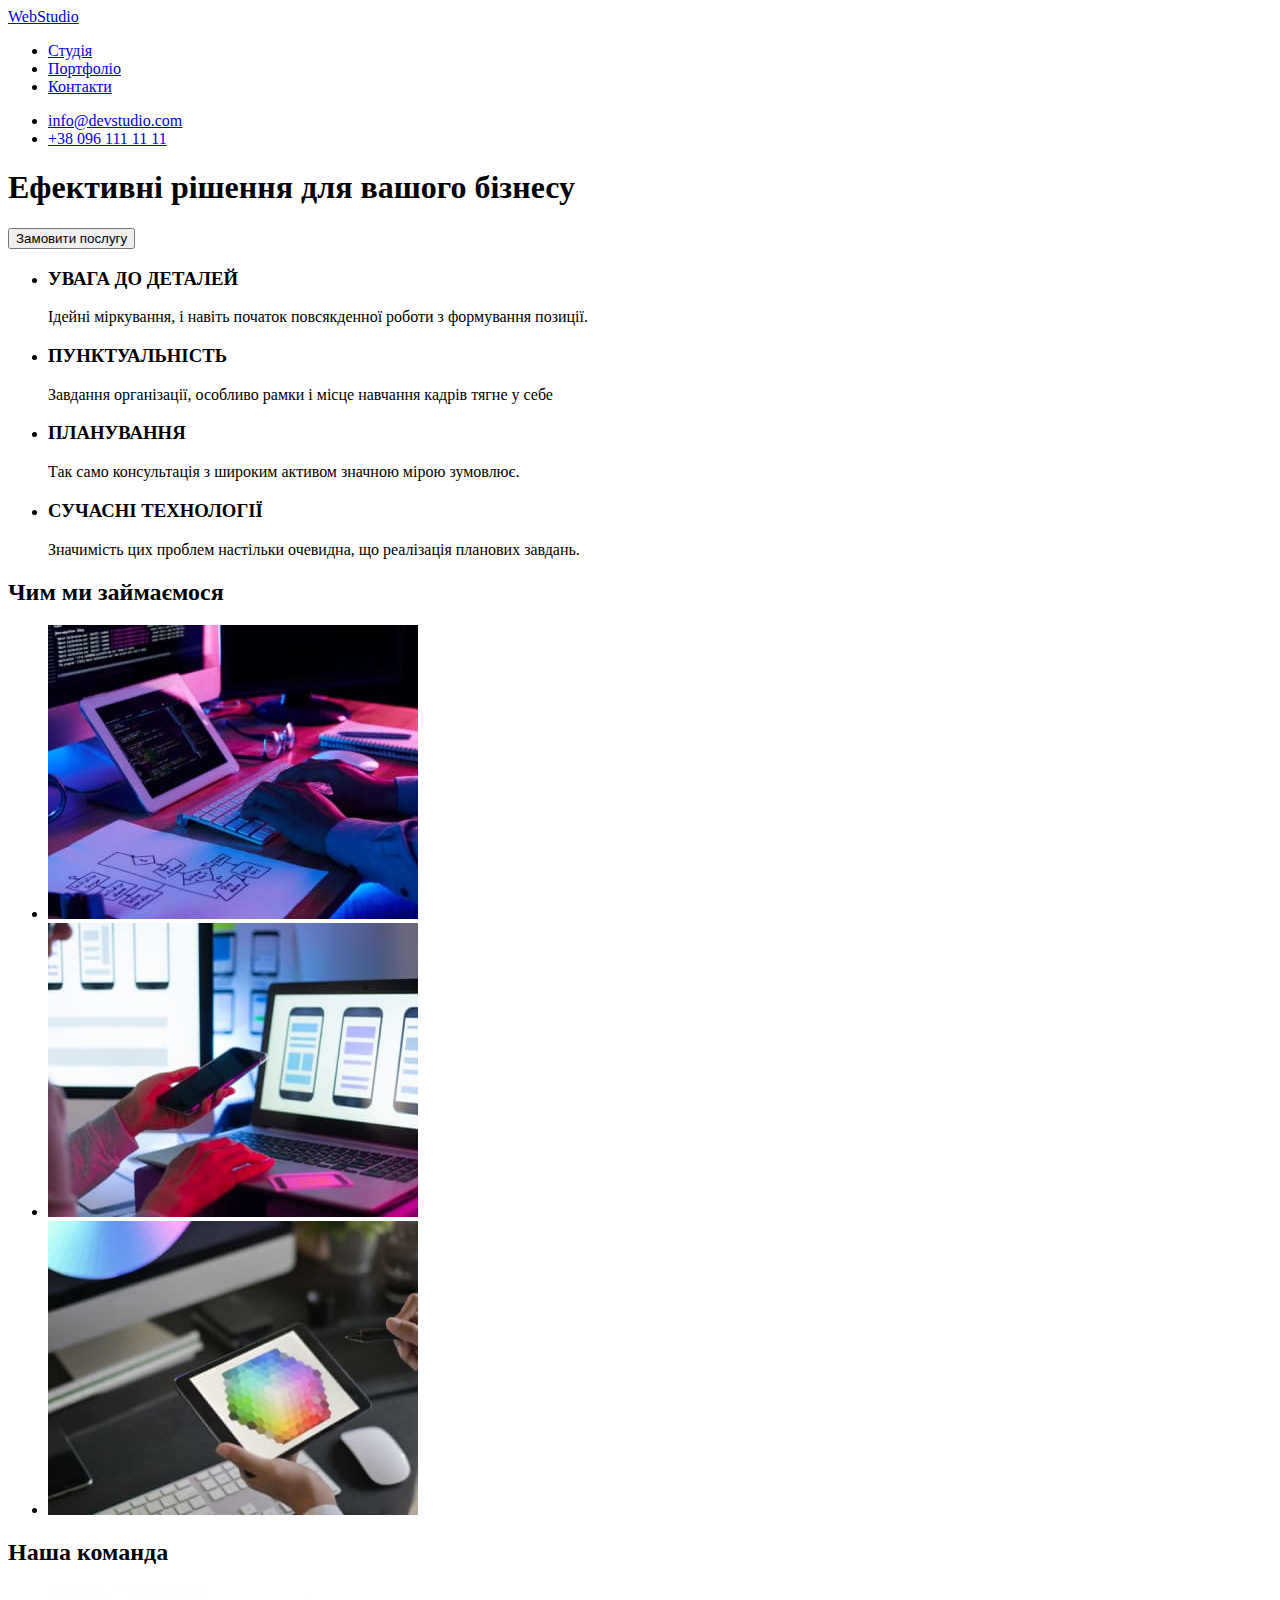
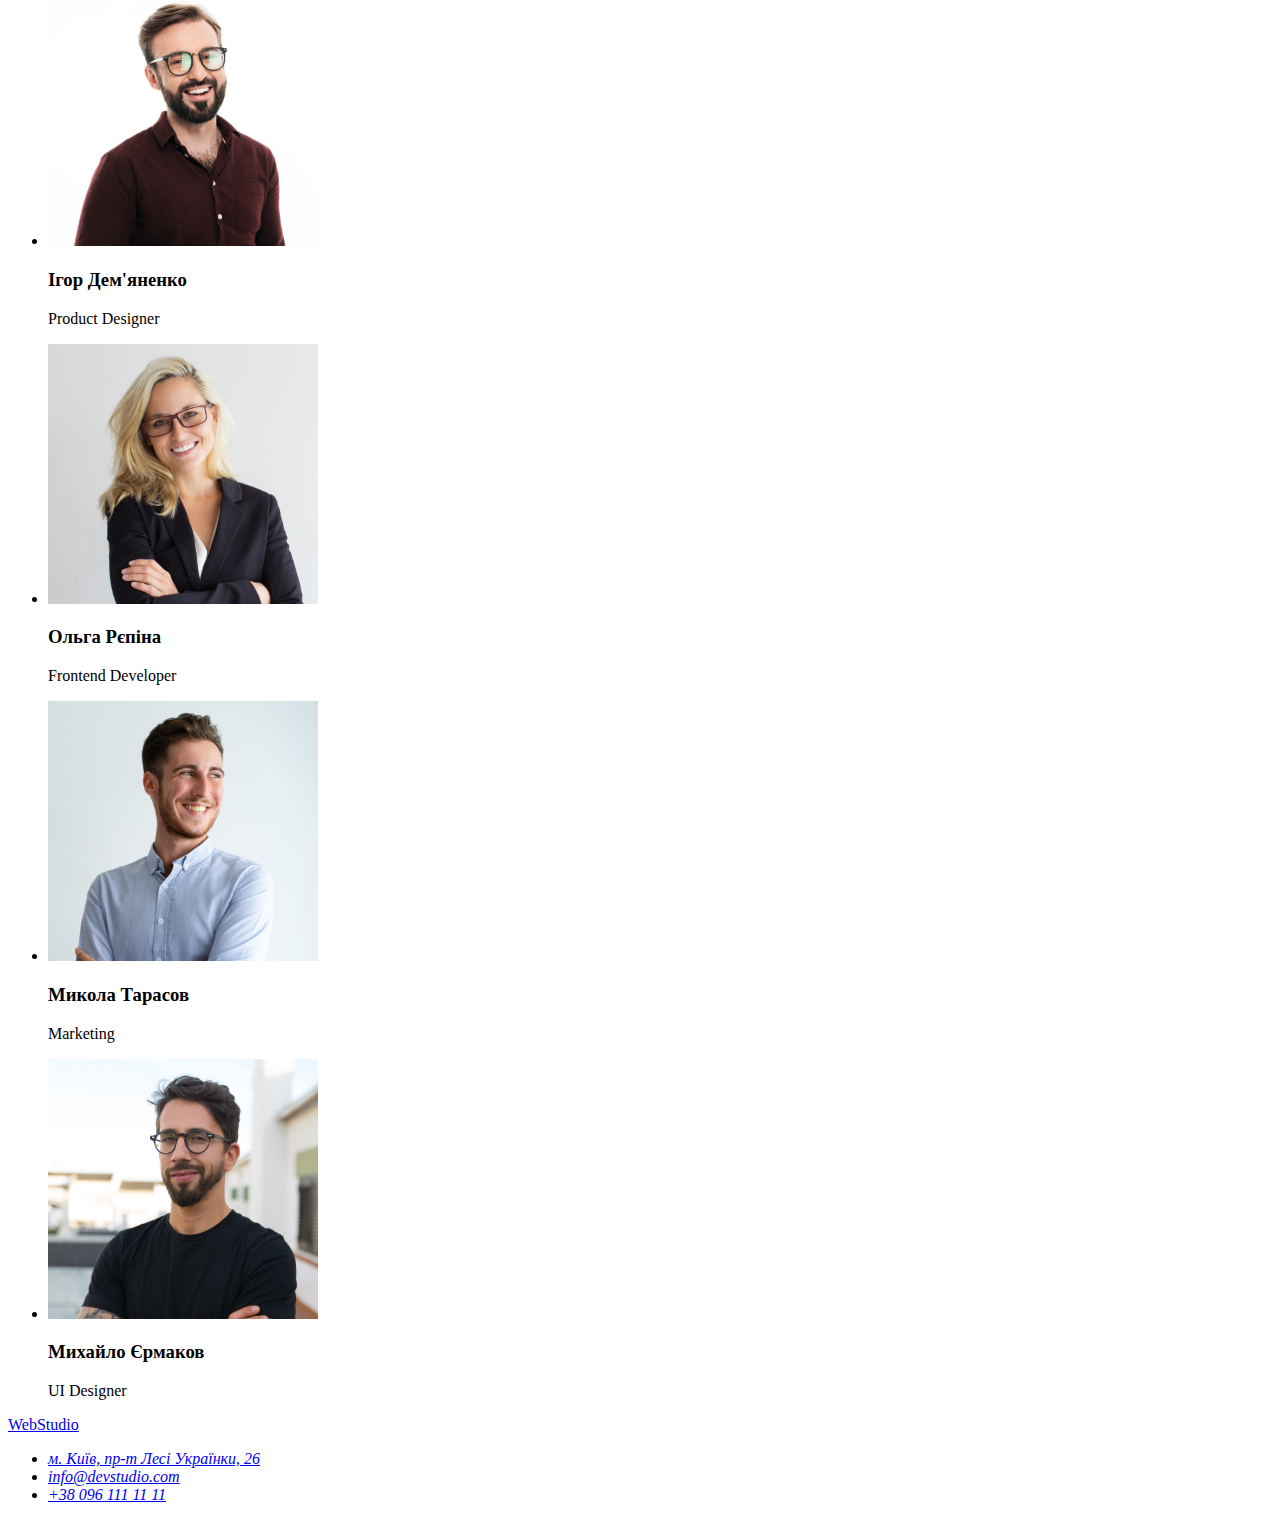
==== index.html @ 22ac98b4 "Змінює електронну пошту" ====
<!DOCTYPE html>
<html lang="uk">
<head>
    <meta charset="UTF-8">
    <meta http-equiv="X-UA-Compatible" content="IE=edge">
    <meta name="viewport" content="width=device-width, initial-scale=1.0">
    <title>Document</title>
</head>
<body>
    <!--logo-->
    <header>
        <nav>
            <a lang="en" href="./index.html"><span>Web</span>Studio</a>
            <ul>
                <li><a href="./index.html">Студія</a></li>
                <li><a href="./portfolio.html">Портфоліо</a></li>
                <li><a href="./index.html">Контакти</a></li>
            </ul>
        </nav>
            <ul>
                <li><a href="mailto:info@devstudio.com">info@devstudio.com</a></li>
                <li><a href="tel:+380961111111">+38 096 111 11 11</a></li>
            </ul>           
    </header>
    <main>
        <!--Hiro-->
        <section>
            <h1>Ефективні рішення для вашого бізнесу</h1>
            <button type="button">Замовити послугу</button>
        </section>
        <!--Section 2-->
        <section>
            <h2 hidden>Наші переваги</h2>
            <ul>
                <li>
                    <h3>УВАГА ДО ДЕТАЛЕЙ</h3>
                    <p>Ідейні міркування, і навіть початок повсякденної роботи з формування позиції.</p>
                </li>
                <li>
                    <h3>ПУНКТУАЛЬНІСТЬ</h3>
                    <p>Завдання організації, особливо рамки і місце навчання кадрів тягне у себе</p>
                </li>
                <li>
                    <h3>ПЛАНУВАННЯ</h3>
                    <p>Так само консультація з широким активом значною мірою зумовлює.</p>
                </li>
                <li>
                    <h3>СУЧАСНІ ТЕХНОЛОГІЇ</h3>
                    <p>Значимість цих проблем настільки очевидна, що реалізація планових завдань.</p>
                </li>
            </ul>
        </section>
        <!--Section 3-->
        <section>
            <h2>Чим ми займаємося</h2>
            <ul>
                <li><img src="./images/box-1.jpg" alt="Верстка" width="370"></li>
                <li><img src="./images/box-2.jpg" alt="Стилізація" width="370"></li>
                <li><img src="./images/box-3.jpg" alt="Адаптація" width="370"></li>
            </ul>
        </section>
        <!--Section 4-->
        <section>
            <h2>Наша команда</h2>
            <ul>
                <li>
                    <img src="./images/Dem'yanenko.jpg" alt="Ігор Дем'яненко" width="270">
                    <h3>Ігор Дем'яненко</h3>
                    <p lang="en">Product Designer</p>
                </li>
                <li>
                    <img src="./images/Repina.jpg" alt="Ольга Рєпіна" width="270">
                    <h3>Ольга Рєпіна</h3>
                    <p lang="en">Frontend Developer</p>
                </li>
                <li>
                    <img src="./images/Tarasov.jpg" alt="Микола Тарасов" width="270">
                    <h3>Микола Тарасов</h3>
                    <p lang="en">Marketing</p>
                </li>
                <li>
                    <img src="./images/Yermakov.jpg" alt="Михайло Єрмаков" width="270">
                    <h3>Михайло Єрмаков</h3>
                    <p lang="en">UI Designer</p>
                </li>
            </ul>
        </section>
    </main>
    <footer>
        <a lang="en" href="./index.html"><span>Web</span>Studio</a>
        <address>
            <ul>
            <li><a href="https://goo.gl/maps/CPtrU1FHBa2aNyZL9" target="_blank" rel="noopener noreferrer nofollow">м. Київ, пр-т
                    Лесі Українки, 26</a></li>
            <li><a href="mailto:info@devstudio.com">info@devstudio.com</a></li>
            <li><a href="tel:+380961111111">+38 096 111 11 11</a></li>
            </ul>
        </address>
    </footer>
</body>
</html>
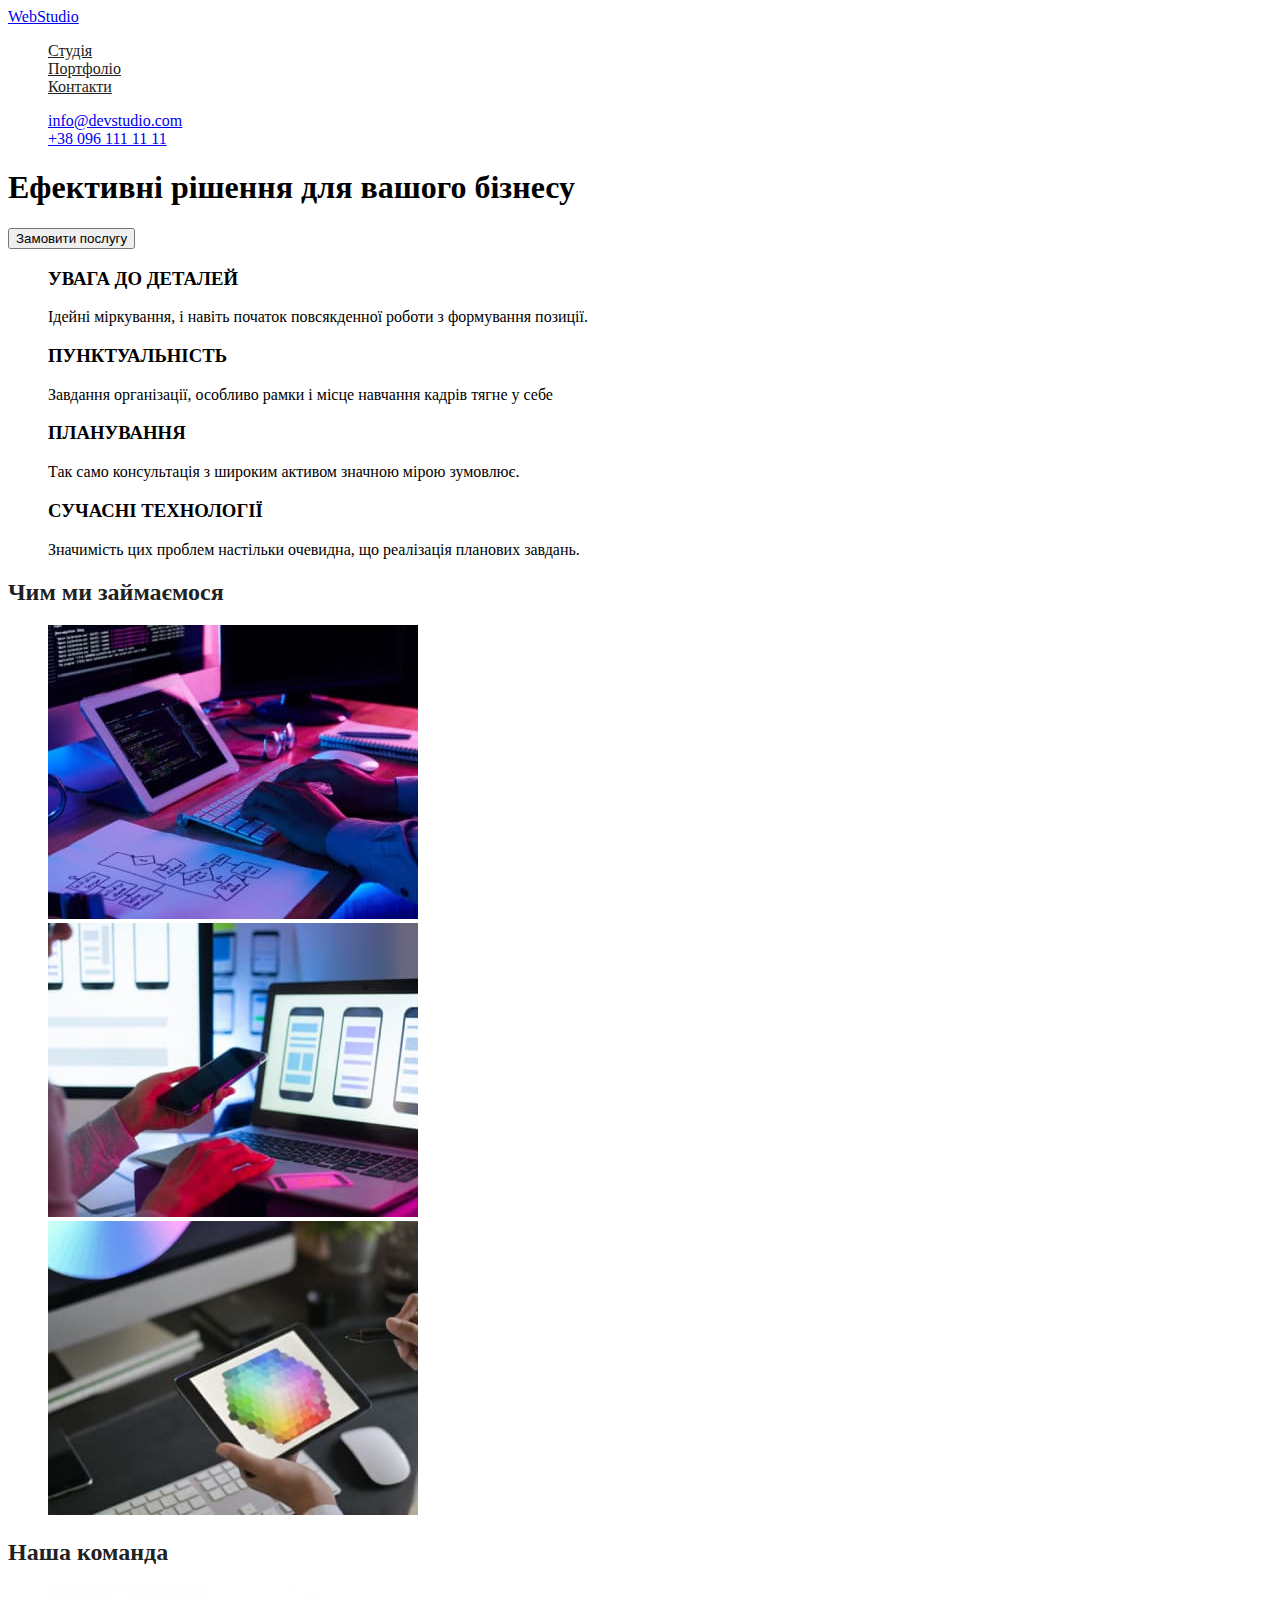
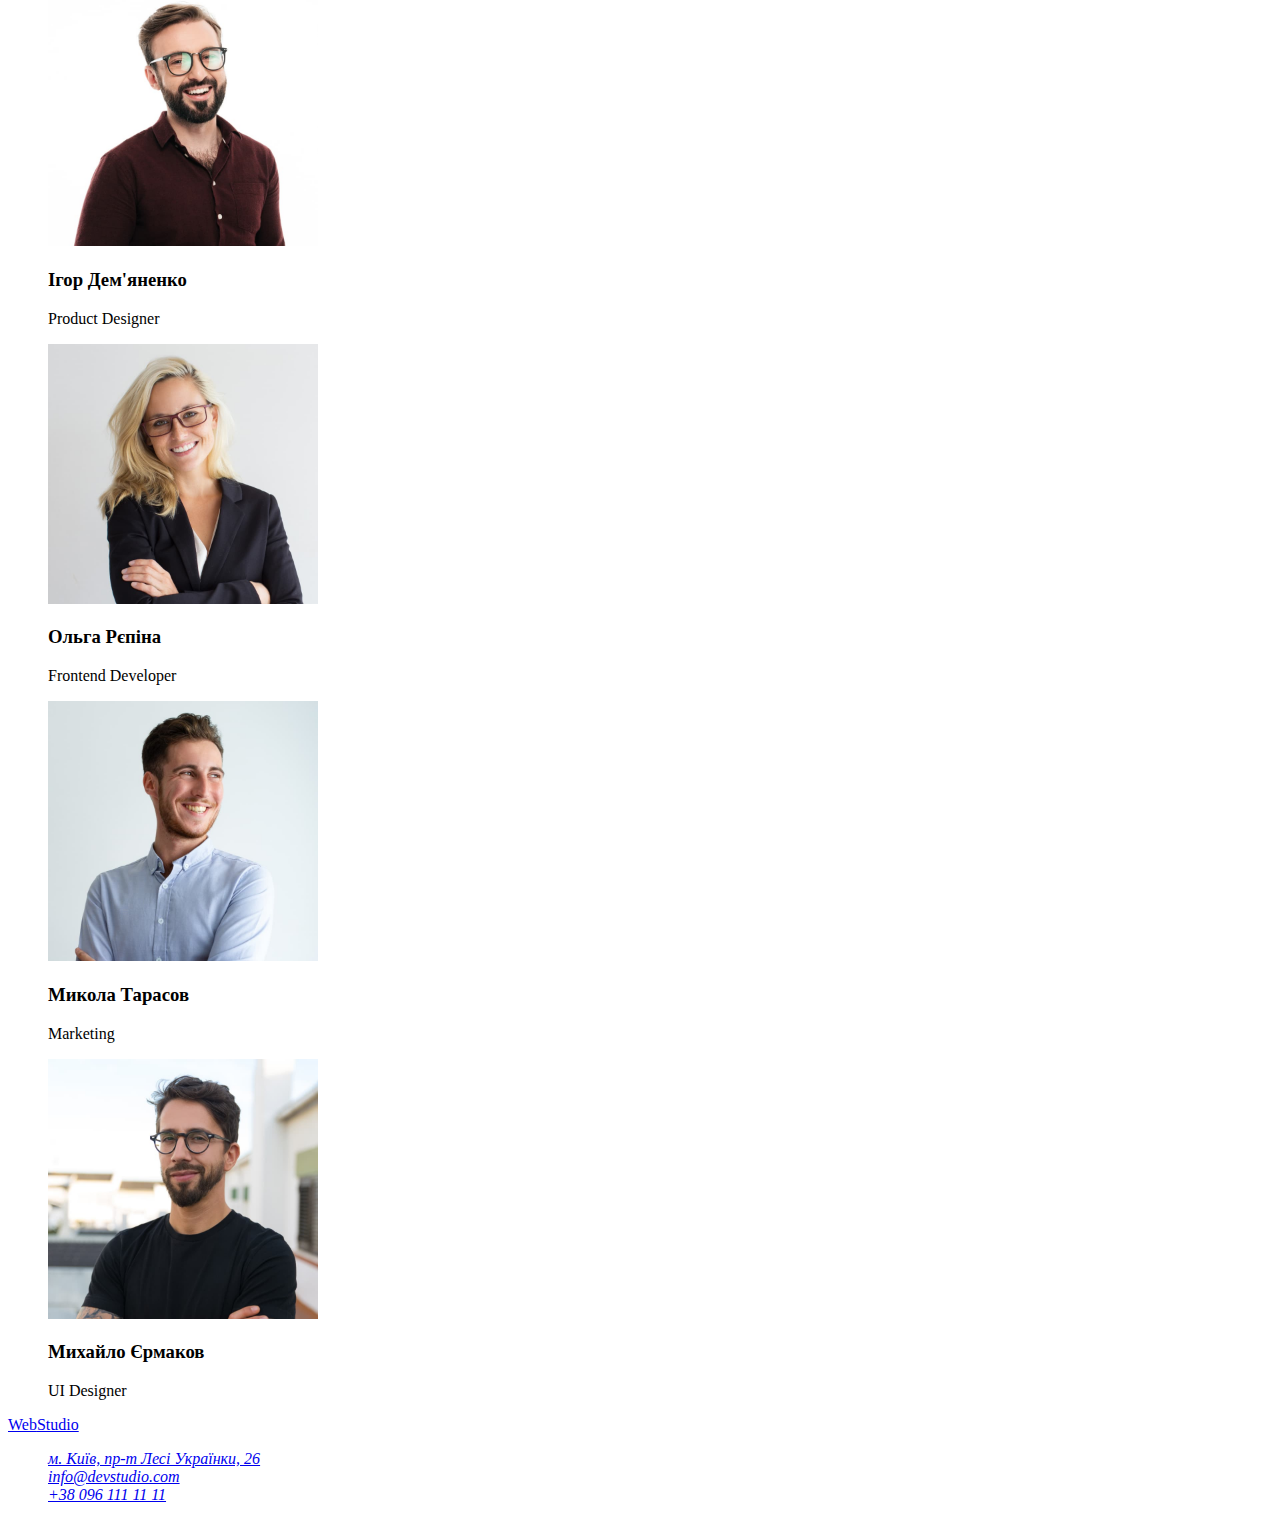
==== commit 9d637d48: "Додає стилі" ====
--- a/index.html
+++ b/index.html
@@ -5,19 +5,20 @@
     <meta http-equiv="X-UA-Compatible" content="IE=edge">
     <meta name="viewport" content="width=device-width, initial-scale=1.0">
     <title>Document</title>
+    <link rel="stylesheet" href="./css/styles.css" />
 </head>
 <body>
     <!--logo-->
     <header>
         <nav>
-            <a lang="en" href="./index.html"><span>Web</span>Studio</a>
-            <ul>
-                <li><a href="./index.html">Студія</a></li>
-                <li><a href="./portfolio.html">Портфоліо</a></li>
-                <li><a href="./index.html">Контакти</a></li>
+            <a lang="en" href="./index.html" class="logo"><span>Web</span>Studio</a>
+            <ul class="site-nav list">
+                <li><a href="./index.html" class="link">Студія</a></li>
+                <li><a href="./portfolio.html" class="link">Портфоліо</a></li>
+                <li><a href="./index.html" class="link">Контакти</a></li>
             </ul>
         </nav>
-            <ul>
+            <ul class="header-contakt list">
                 <li><a href="mailto:info@devstudio.com">info@devstudio.com</a></li>
                 <li><a href="tel:+380961111111">+38 096 111 11 11</a></li>
             </ul>           
@@ -29,9 +30,9 @@
             <button type="button">Замовити послугу</button>
         </section>
         <!--Section 2-->
-        <section>
+        <section class="section">
             <h2 hidden>Наші переваги</h2>
-            <ul>
+            <ul class="benefits-item list">
                 <li>
                     <h3>УВАГА ДО ДЕТАЛЕЙ</h3>
                     <p>Ідейні міркування, і навіть початок повсякденної роботи з формування позиції.</p>
@@ -51,18 +52,18 @@
             </ul>
         </section>
         <!--Section 3-->
-        <section>
-            <h2>Чим ми займаємося</h2>
-            <ul>
+        <section class="section">
+            <h2 class="section-title">Чим ми займаємося</h2>
+            <ul class="ofers-item list">
                 <li><img src="./images/box-1.jpg" alt="Верстка" width="370"></li>
                 <li><img src="./images/box-2.jpg" alt="Стилізація" width="370"></li>
                 <li><img src="./images/box-3.jpg" alt="Адаптація" width="370"></li>
             </ul>
         </section>
         <!--Section 4-->
-        <section>
-            <h2>Наша команда</h2>
-            <ul>
+        <section class="section">
+            <h2 class="section-title">Наша команда</h2>
+            <ul class="team-item list">
                 <li>
                     <img src="./images/Dem'yanenko.jpg" alt="Ігор Дем'яненко" width="270">
                     <h3>Ігор Дем'яненко</h3>
@@ -89,7 +90,7 @@
     <footer>
         <a lang="en" href="./index.html"><span>Web</span>Studio</a>
         <address>
-            <ul>
+            <ul class="footer-contakt list">
             <li><a href="https://goo.gl/maps/CPtrU1FHBa2aNyZL9" target="_blank" rel="noopener noreferrer nofollow">м. Київ, пр-т
                     Лесі Українки, 26</a></li>
             <li><a href="mailto:info@devstudio.com">info@devstudio.com</a></li>
--- a/css/styles.css
+++ b/css/styles.css
@@ -0,0 +1,27 @@
+/* кольори фону
+FFFFFF
+2F303A
+F5F5F5
+F5F4FA */
+/*  Кольори шрифтів
+000000
+2196F3
+212121
+757575
+FFFFFF 
+футер контаткти rgba(255, 255, 255, 0.6);*/
+
+.list {
+    list-style: none;
+}
+/* nav */
+.site-nav .link {
+    color: #212121;
+}
+.site-nav .link:hover,
+.site-nav .link:focus {
+    color: #2196F3;
+}
+.section-title {
+    color: #212121;
+}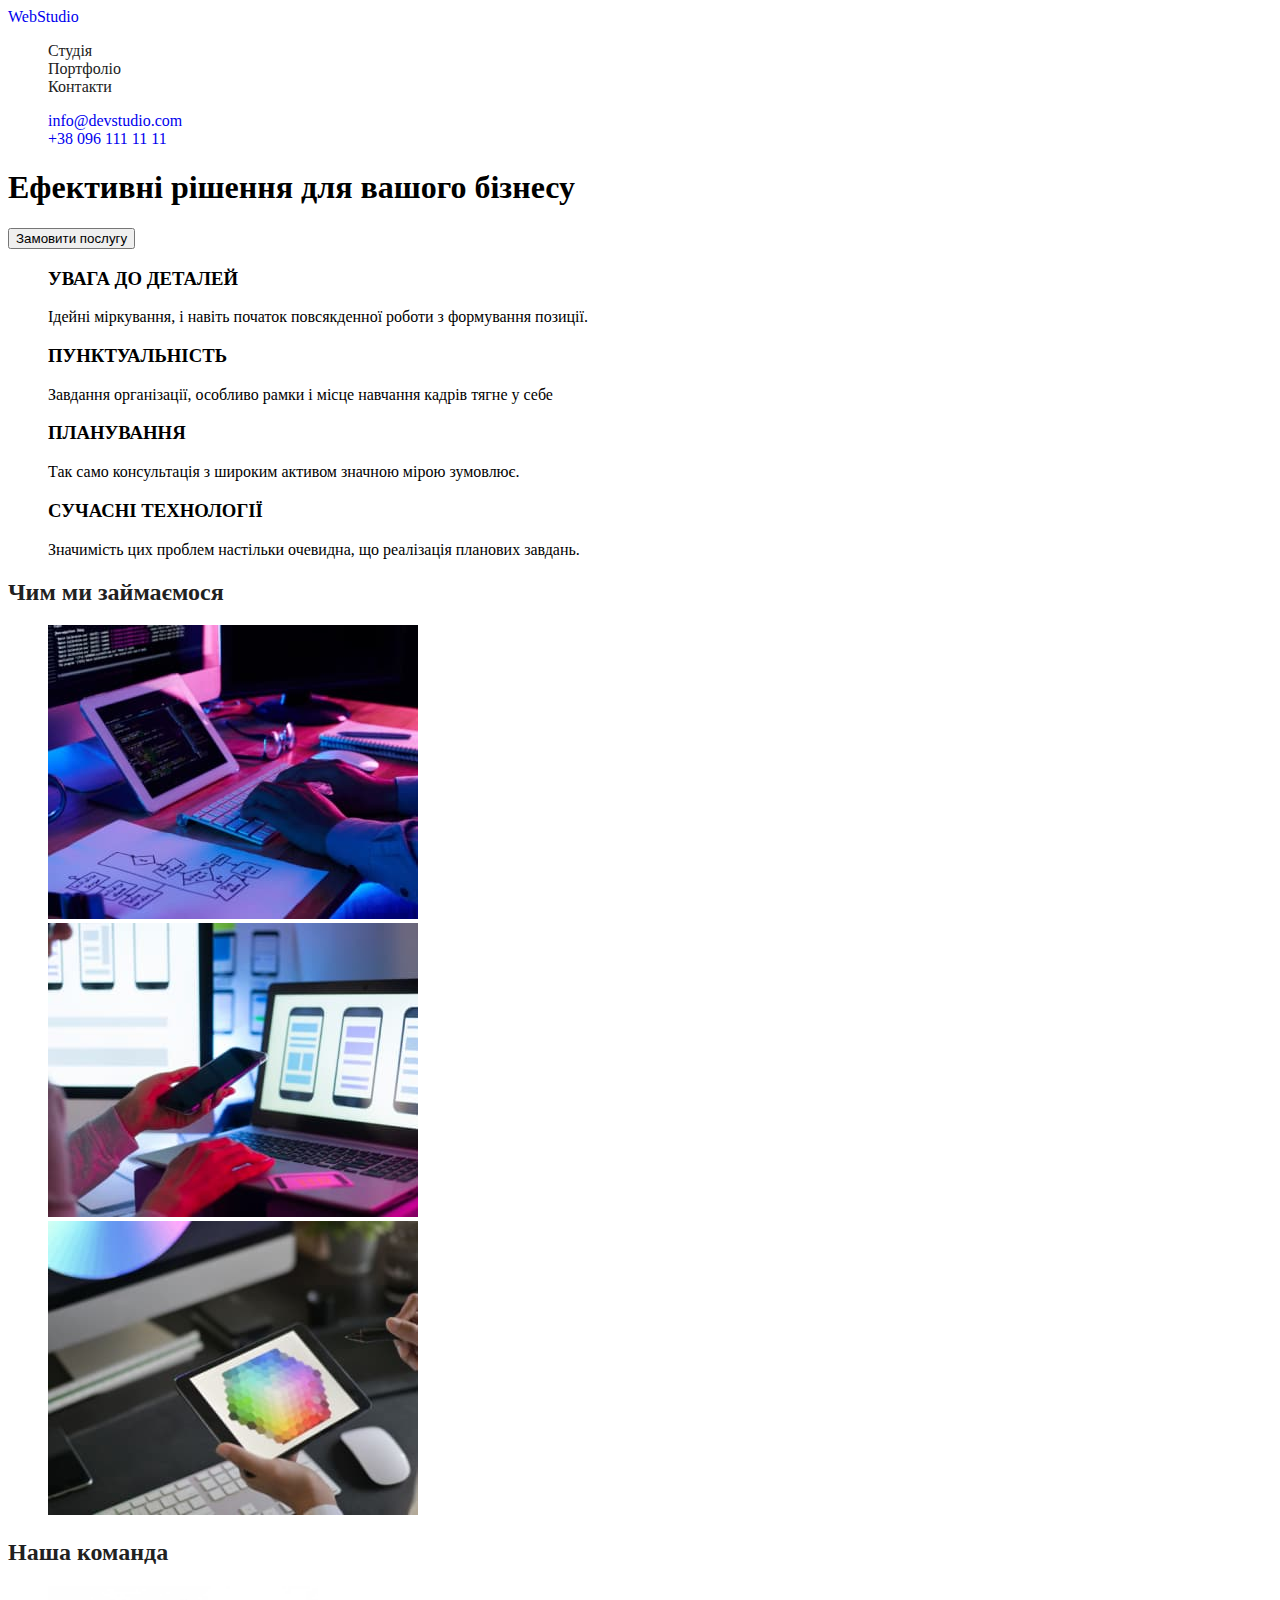
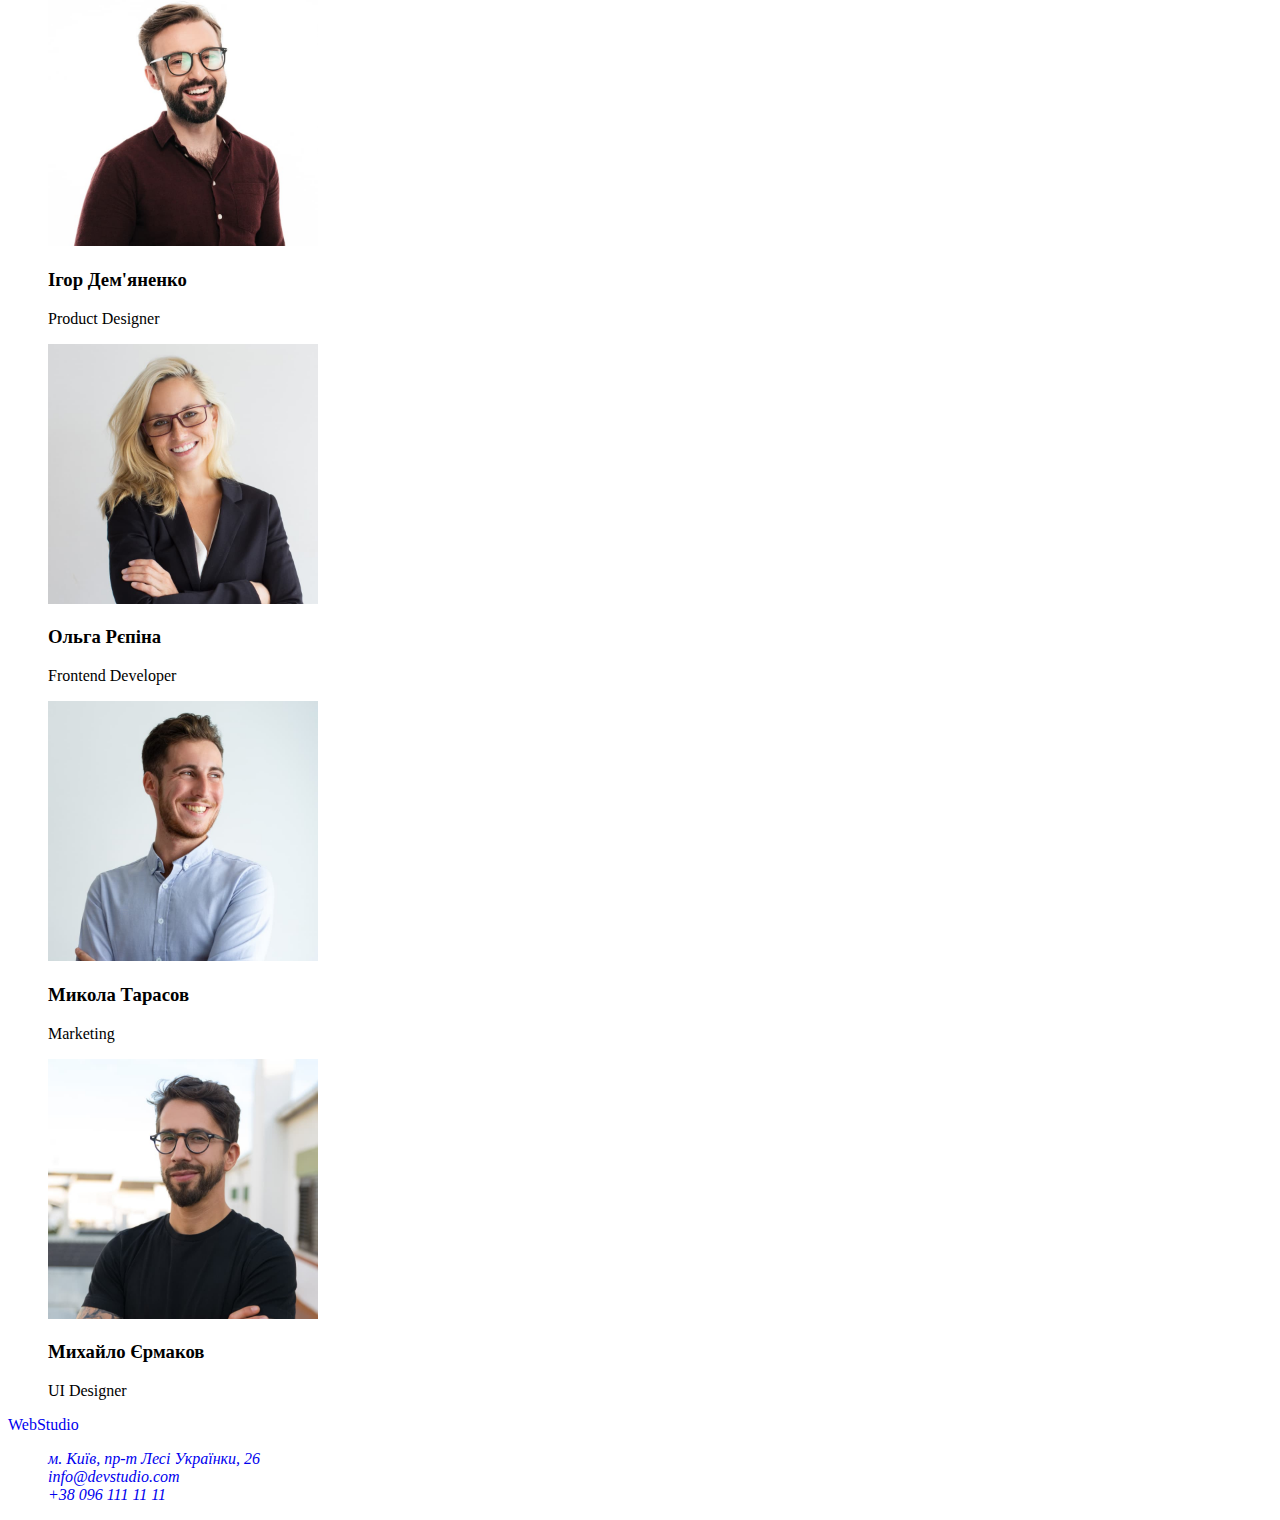
==== commit f418dc28: "Додає css-змінні" ====
--- a/index.html
+++ b/index.html
@@ -5,13 +5,17 @@
     <meta http-equiv="X-UA-Compatible" content="IE=edge">
     <meta name="viewport" content="width=device-width, initial-scale=1.0">
     <title>Document</title>
+    <link rel="preconnect" href="https://fonts.googleapis.com">
+    <link rel="preconnect" href="https://fonts.gstatic.com" crossorigin>
+    <link href="https://fonts.googleapis.com/css2?family=Raleway:wght@700&family=Roboto:wght@400;500;700;900&display=swap"
+        rel="stylesheet">
     <link rel="stylesheet" href="./css/styles.css" />
 </head>
 <body>
     <!--logo-->
     <header>
         <nav>
-            <a lang="en" href="./index.html" class="logo"><span>Web</span>Studio</a>
+            <a lang="en" href="./index.html" class="logo link"><span>Web</span>Studio</a>
             <ul class="site-nav list">
                 <li><a href="./index.html" class="link">Студія</a></li>
                 <li><a href="./portfolio.html" class="link">Портфоліо</a></li>
@@ -19,8 +23,8 @@
             </ul>
         </nav>
             <ul class="header-contakt list">
-                <li><a href="mailto:info@devstudio.com">info@devstudio.com</a></li>
-                <li><a href="tel:+380961111111">+38 096 111 11 11</a></li>
+                <li><a href="mailto:info@devstudio.com" class="link">info@devstudio.com</a></li>
+                <li><a href="tel:+380961111111" class="link">+38 096 111 11 11</a></li>
             </ul>           
     </header>
     <main>
@@ -88,13 +92,13 @@
         </section>
     </main>
     <footer>
-        <a lang="en" href="./index.html"><span>Web</span>Studio</a>
+        <a lang="en" href="./index.html" class="logo link"><span>Web</span>Studio</a>
         <address>
             <ul class="footer-contakt list">
-            <li><a href="https://goo.gl/maps/CPtrU1FHBa2aNyZL9" target="_blank" rel="noopener noreferrer nofollow">м. Київ, пр-т
+            <li><a href="https://goo.gl/maps/CPtrU1FHBa2aNyZL9" target="_blank" rel="noopener noreferrer nofollow" class="link">м. Київ, пр-т
                     Лесі Українки, 26</a></li>
-            <li><a href="mailto:info@devstudio.com">info@devstudio.com</a></li>
-            <li><a href="tel:+380961111111">+38 096 111 11 11</a></li>
+            <li><a href="mailto:info@devstudio.com" class="link">info@devstudio.com</a></li>
+            <li><a href="tel:+380961111111" class="link">+38 096 111 11 11</a></li>
             </ul>
         </address>
     </footer>
--- a/css/styles.css
+++ b/css/styles.css
@@ -1,18 +1,19 @@
-/* кольори фону
-FFFFFF
-2F303A
-F5F5F5
-F5F4FA */
-/*  Кольори шрифтів
-000000
-2196F3
-212121
-757575
-FFFFFF 
-футер контаткти rgba(255, 255, 255, 0.6);*/
+:root {
+    --one-text-color: #212121;
+    --second-text-color: #757575;
+    --one-backgraund-color: #F5F5F5;
+    --second-backgraund-color: #F5F4FA;
+    --akcent-color: #2196F3;
+    --second-akcent-color: #FFFFFF;
+    --one-font-family: "Roboto", sans-serif;
+    --logo-font-size: "Raleway", sans-serif;
+}
 
 .list {
     list-style: none;
+}
+.link {
+    text-decoration: none;
 }
 /* nav */
 .site-nav .link {
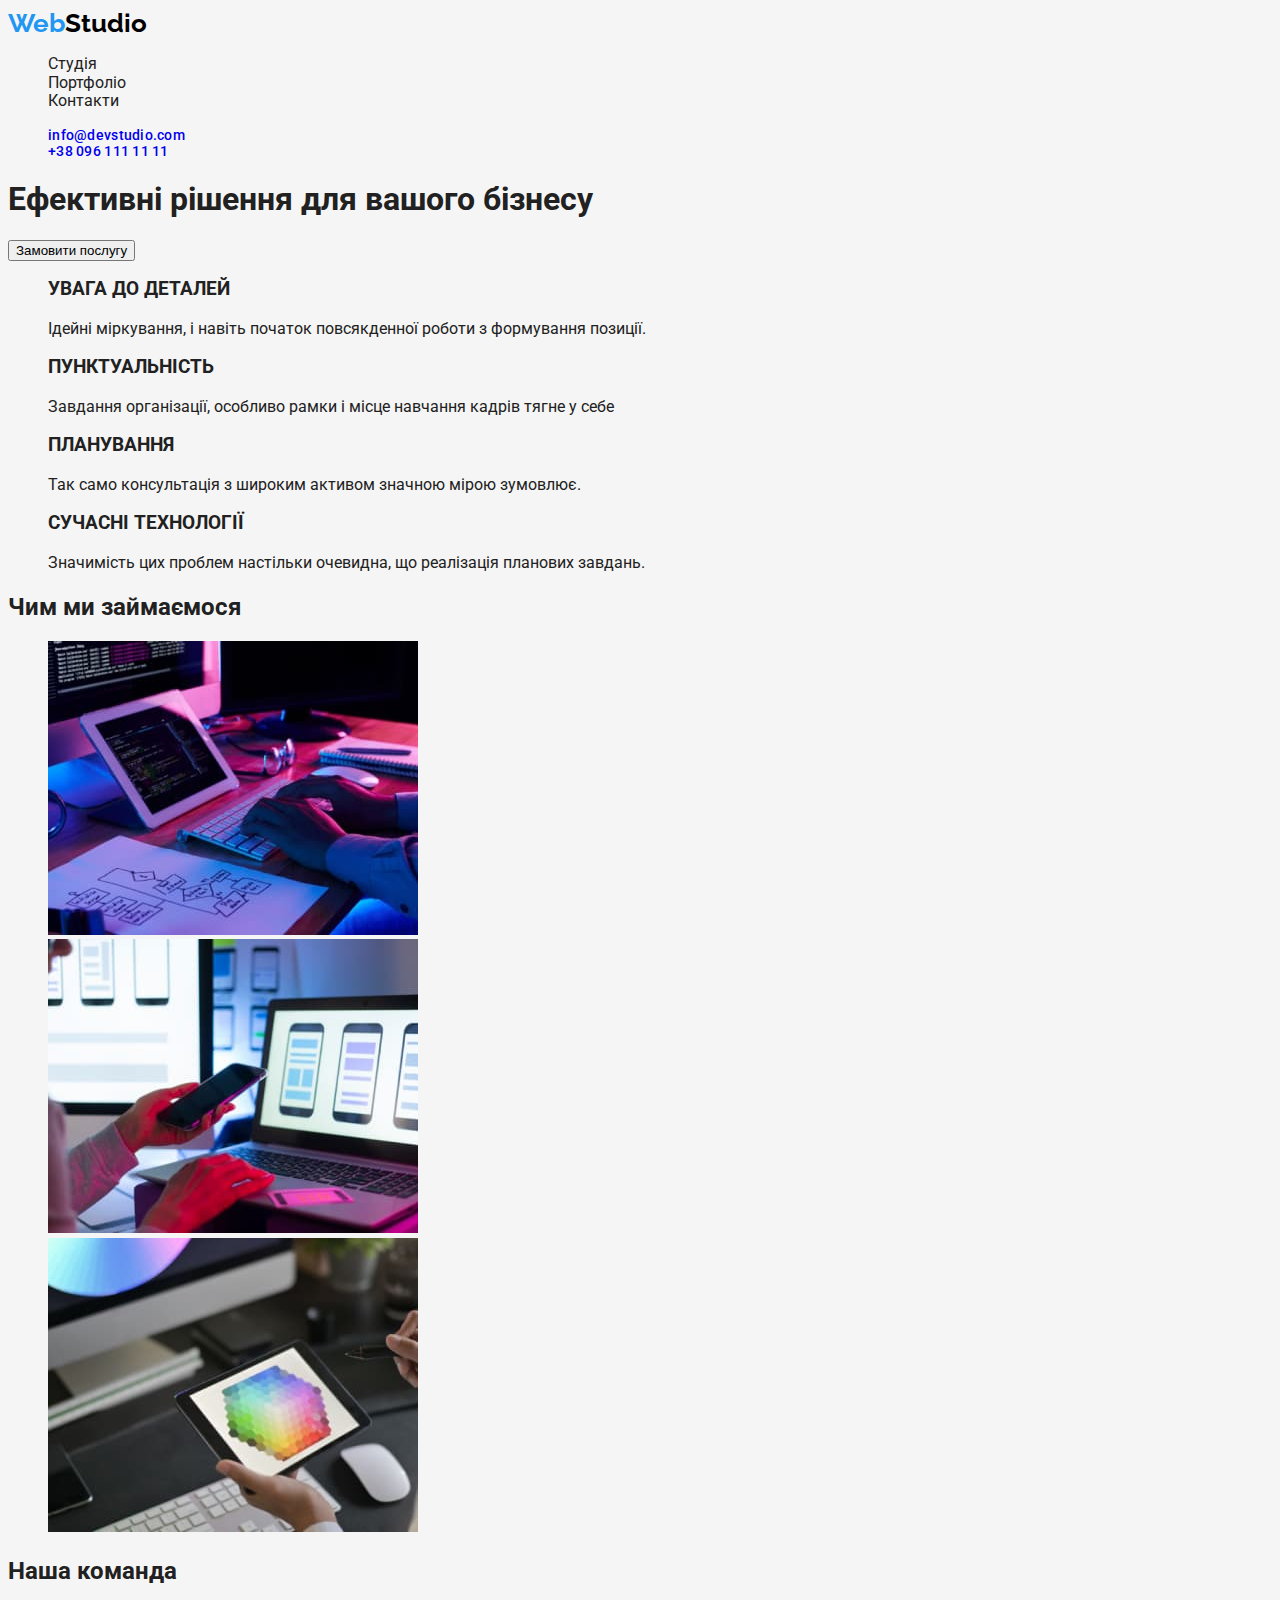
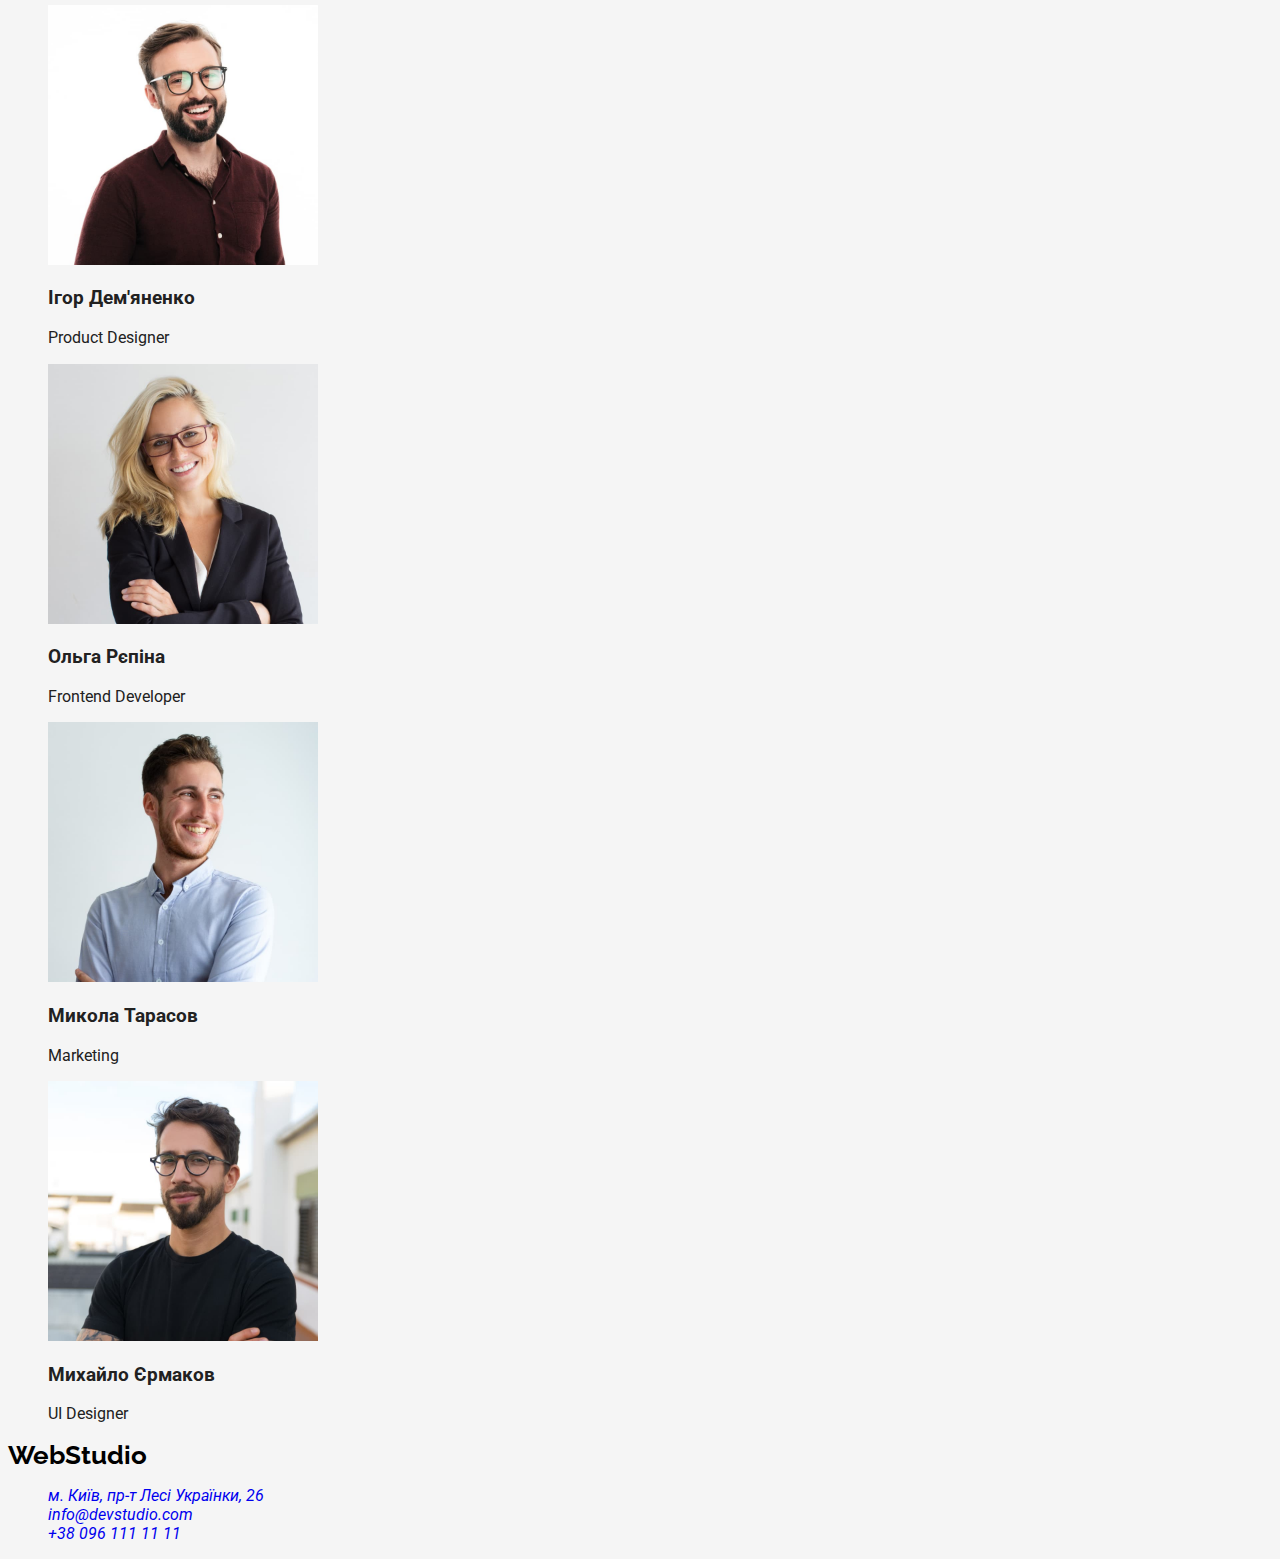
==== commit ae92b9b1: "Застосовує стилі в хедері" ====
--- a/index.html
+++ b/index.html
@@ -12,25 +12,26 @@
     <link rel="stylesheet" href="./css/styles.css" />
 </head>
 <body>
-    <!--logo-->
+    <!--Header-->
     <header>
         <nav>
-            <a lang="en" href="./index.html" class="logo link"><span>Web</span>Studio</a>
+            <a lang="en" href="./index.html" class="logo link"><span class="web">Web</span>Studio</a>
             <ul class="site-nav list">
                 <li><a href="./index.html" class="link">Студія</a></li>
                 <li><a href="./portfolio.html" class="link">Портфоліо</a></li>
                 <li><a href="./index.html" class="link">Контакти</a></li>
             </ul>
         </nav>
-            <ul class="header-contakt list">
+            <ul class="site-contacts list">
                 <li><a href="mailto:info@devstudio.com" class="link">info@devstudio.com</a></li>
                 <li><a href="tel:+380961111111" class="link">+38 096 111 11 11</a></li>
             </ul>           
     </header>
+    <!-- MAIN -->
     <main>
         <!--Hiro-->
-        <section>
-            <h1>Ефективні рішення для вашого бізнесу</h1>
+        <section class="section">
+            <h1 class="title-hero">Ефективні рішення для вашого бізнесу</h1>
             <button type="button">Замовити послугу</button>
         </section>
         <!--Section 2-->
@@ -91,6 +92,7 @@
             </ul>
         </section>
     </main>
+    <!-- FOOTER -->
     <footer>
         <a lang="en" href="./index.html" class="logo link"><span>Web</span>Studio</a>
         <address>
--- a/css/styles.css
+++ b/css/styles.css
@@ -1,12 +1,16 @@
 :root {
+    /* color */
     --one-text-color: #212121;
     --second-text-color: #757575;
     --one-backgraund-color: #F5F5F5;
     --second-backgraund-color: #F5F4FA;
     --akcent-color: #2196F3;
     --second-akcent-color: #FFFFFF;
+    --card-bcg: #EEEEEE;
+    --logo-color: #000000;
+    /* font */
     --one-font-family: "Roboto", sans-serif;
-    --logo-font-size: "Raleway", sans-serif;
+    --logo-font-style: "Raleway", sans-serif;
 }
 
 .list {
@@ -15,14 +19,39 @@
 .link {
     text-decoration: none;
 }
-/* nav */
+body {
+    font-family: var(--one-font-family);
+    color: var(--one-text-color);
+    font-size: 16px;
+    line-height: 1.171;
+    background-color: var(--one-backgraund-color);
+}
+/* HEADER */
+
+.logo {
+    font-family: var(--logo-font-style);
+    font-weight: 700;
+    font-size: 26px;
+    line-height: 1.192;
+    color: var(--logo-color);
+}
+.web {
+    color: var(--akcent-color)
+}
 .site-nav .link {
-    color: #212121;
+    color: var(--one-text-color);
 }
 .site-nav .link:hover,
 .site-nav .link:focus {
-    color: #2196F3;
+    color: var(--akcent-color);
+}
+.site-contacts  {
+    font-weight: 500;
+    font-size: 14px;
+    line-height: 1.142;
+    letter-spacing: 0.02em;
+    color: tomato;
 }
 .section-title {
-    color: #212121;
+    color: var(--one-text-color);
 }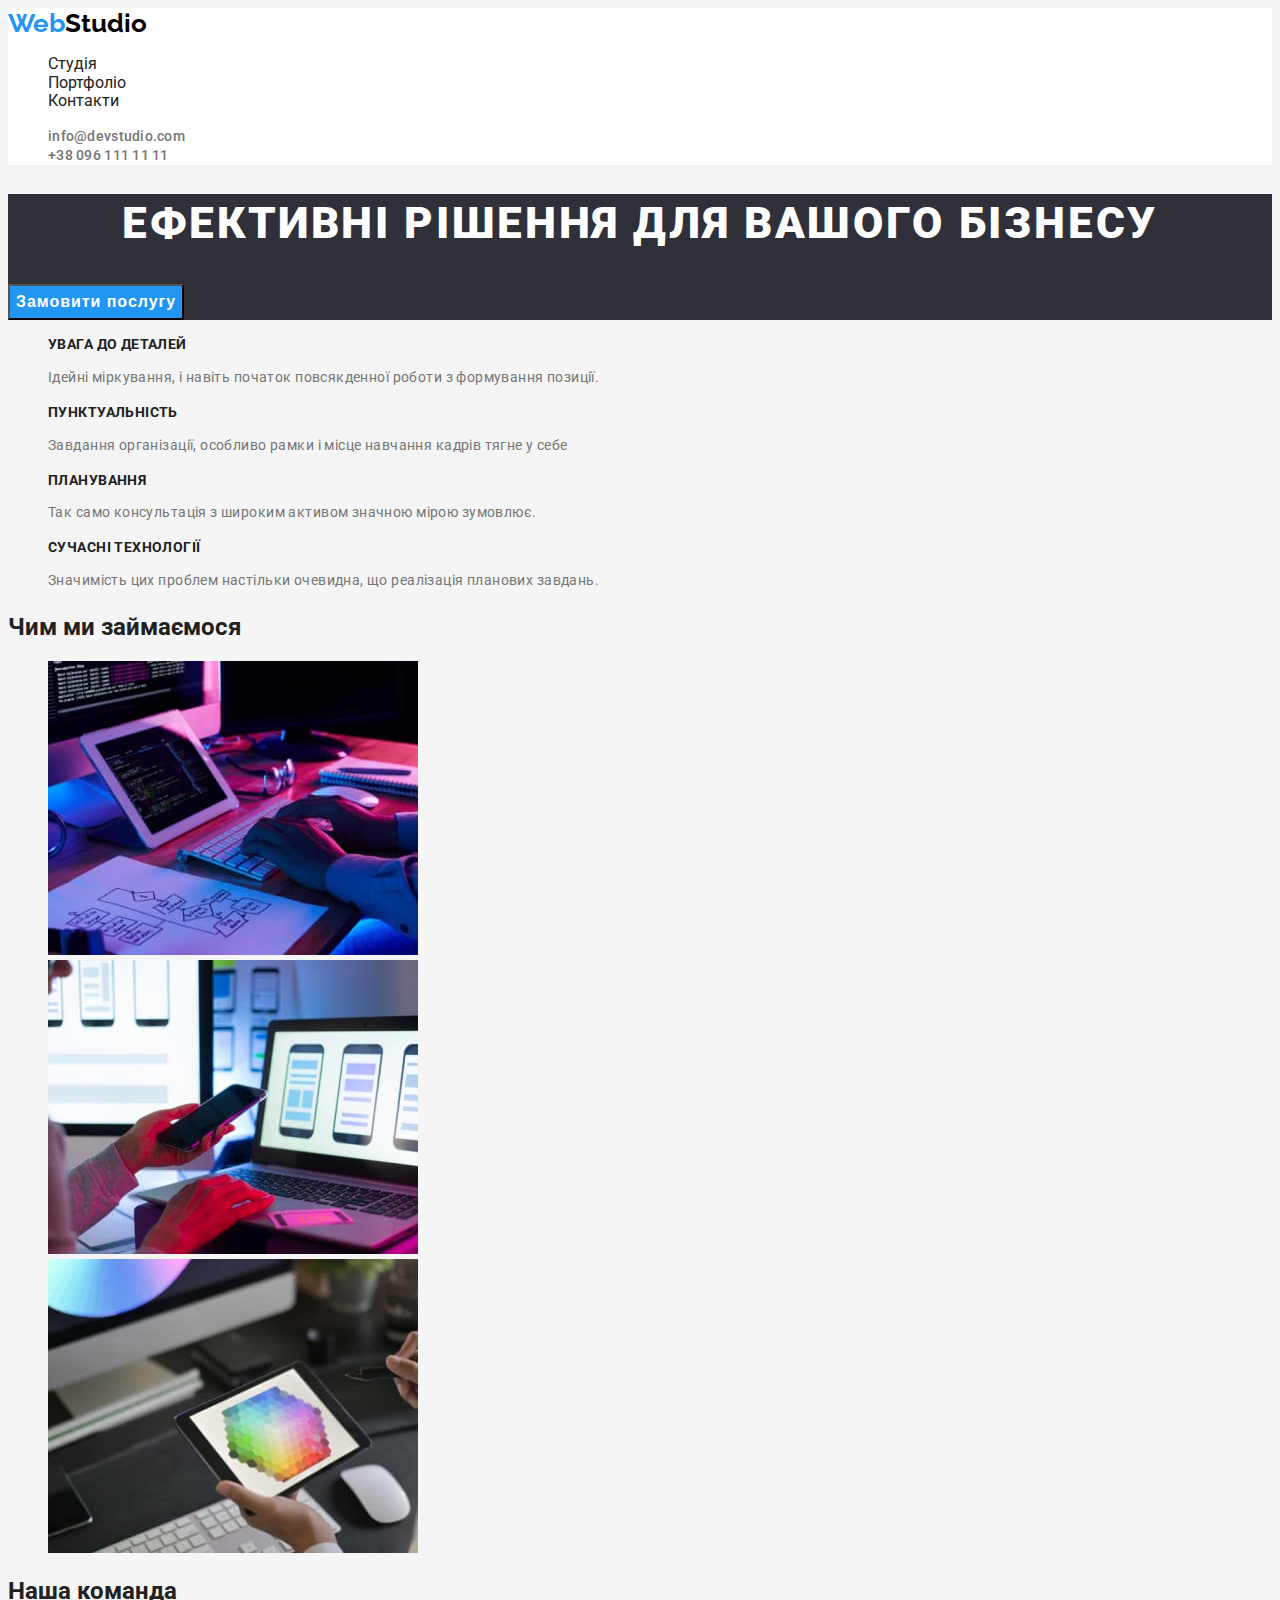
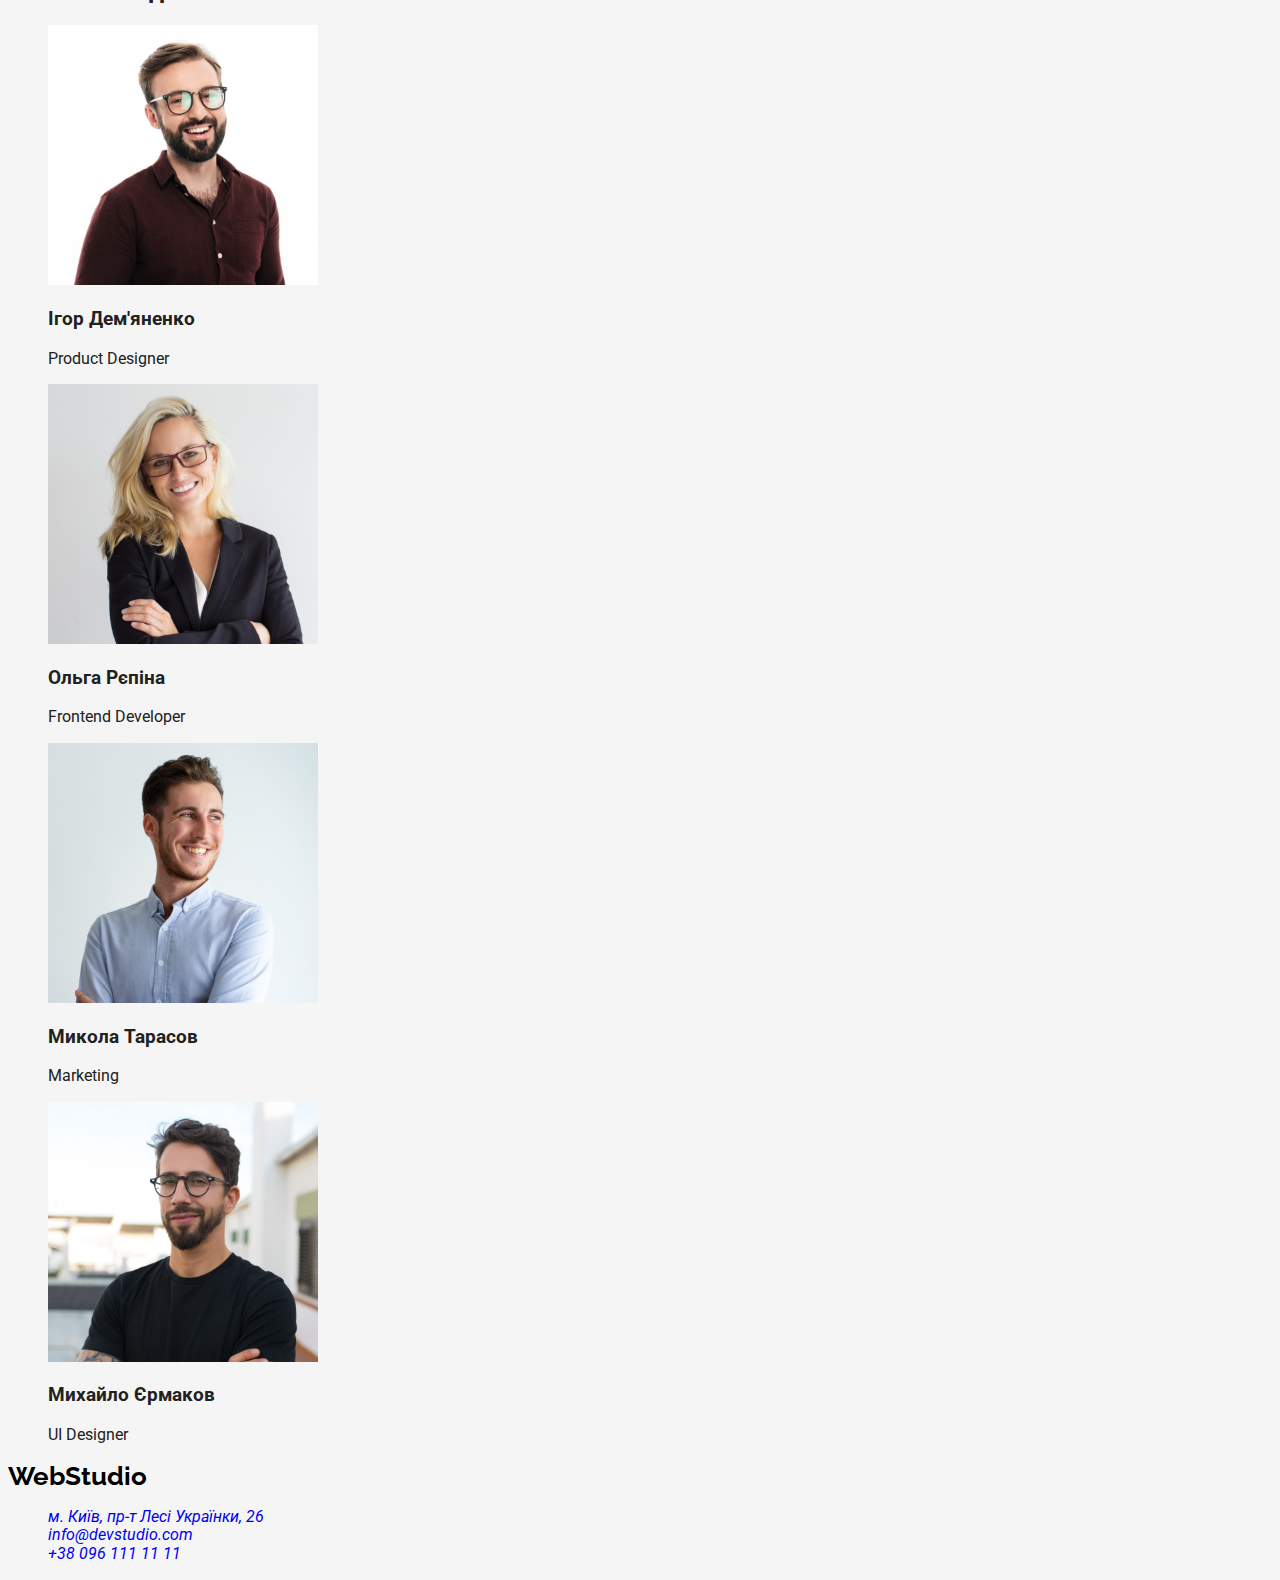
==== commit 28f10a72: "Додає стилі секції 1-2" ====
--- a/index.html
+++ b/index.html
@@ -13,46 +13,46 @@
 </head>
 <body>
     <!--Header-->
-    <header>
+    <header class="header-site">
         <nav>
-            <a lang="en" href="./index.html" class="logo link"><span class="web">Web</span>Studio</a>
+            <a  class="logo link" lang="en" href="./index.html"><span class="web">Web</span>Studio</a>
             <ul class="site-nav list">
-                <li><a href="./index.html" class="link">Студія</a></li>
-                <li><a href="./portfolio.html" class="link">Портфоліо</a></li>
-                <li><a href="./index.html" class="link">Контакти</a></li>
+                <li><a class="link" href="./index.html">Студія</a></li>
+                <li><a class="link" href="./portfolio.html">Портфоліо</a></li>
+                <li><a class="link" href="./index.html">Контакти</a></li>
             </ul>
         </nav>
             <ul class="site-contacts list">
-                <li><a href="mailto:info@devstudio.com" class="link">info@devstudio.com</a></li>
-                <li><a href="tel:+380961111111" class="link">+38 096 111 11 11</a></li>
+                <li><a class="link" href="mailto:info@devstudio.com">info@devstudio.com</a></li>
+                <li><a class="link" href="tel:+380961111111">+38 096 111 11 11</a></li>
             </ul>           
     </header>
     <!-- MAIN -->
     <main>
         <!--Hiro-->
-        <section class="section">
+        <section class="section-hero">
             <h1 class="title-hero">Ефективні рішення для вашого бізнесу</h1>
-            <button type="button">Замовити послугу</button>
+            <button type="button" class="button-hero">Замовити послугу</button>
         </section>
         <!--Section 2-->
         <section class="section">
             <h2 hidden>Наші переваги</h2>
             <ul class="benefits-item list">
                 <li>
-                    <h3>УВАГА ДО ДЕТАЛЕЙ</h3>
-                    <p>Ідейні міркування, і навіть початок повсякденної роботи з формування позиції.</p>
+                    <h3 class="title-three">УВАГА ДО ДЕТАЛЕЙ</h3>
+                    <p class="text">Ідейні міркування, і навіть початок повсякденної роботи з формування позиції.</p>
                 </li>
                 <li>
-                    <h3>ПУНКТУАЛЬНІСТЬ</h3>
-                    <p>Завдання організації, особливо рамки і місце навчання кадрів тягне у себе</p>
+                    <h3 class="title-three">ПУНКТУАЛЬНІСТЬ</h3>
+                    <p class="text">Завдання організації, особливо рамки і місце навчання кадрів тягне у себе</p>
                 </li>
                 <li>
-                    <h3>ПЛАНУВАННЯ</h3>
-                    <p>Так само консультація з широким активом значною мірою зумовлює.</p>
+                    <h3 class="title-three">ПЛАНУВАННЯ</h3>
+                    <p class="text">Так само консультація з широким активом значною мірою зумовлює.</p>
                 </li>
                 <li>
-                    <h3>СУЧАСНІ ТЕХНОЛОГІЇ</h3>
-                    <p>Значимість цих проблем настільки очевидна, що реалізація планових завдань.</p>
+                    <h3 class="title-three">СУЧАСНІ ТЕХНОЛОГІЇ</h3>
+                    <p class="text">Значимість цих проблем настільки очевидна, що реалізація планових завдань.</p>
                 </li>
             </ul>
         </section>
--- a/css/styles.css
+++ b/css/styles.css
@@ -4,6 +4,7 @@
     --second-text-color: #757575;
     --one-backgraund-color: #F5F5F5;
     --second-backgraund-color: #F5F4FA;
+    --hero-bcg: #2F303A;
     --akcent-color: #2196F3;
     --second-akcent-color: #FFFFFF;
     --card-bcg: #EEEEEE;
@@ -27,7 +28,9 @@
     background-color: var(--one-backgraund-color);
 }
 /* HEADER */
-
+.header-site {
+    background-color: var(--second-akcent-color);
+}
 .logo {
     font-family: var(--logo-font-style);
     font-weight: 700;
@@ -36,7 +39,7 @@
     color: var(--logo-color);
 }
 .web {
-    color: var(--akcent-color)
+    color: var(--akcent-color);
 }
 .site-nav .link {
     color: var(--one-text-color);
@@ -45,13 +48,50 @@
 .site-nav .link:focus {
     color: var(--akcent-color);
 }
-.site-contacts  {
+.site-contacts .link {
     font-weight: 500;
     font-size: 14px;
     line-height: 1.142;
     letter-spacing: 0.02em;
-    color: tomato;
+    color: var(--second-text-color);
 }
-.section-title {
-    color: var(--one-text-color);
-}+.site-contacts .link:hover,
+.site-contacts .link:focus {
+    color: var(--akcent-color);
+}
+/* Hero */
+.section-hero {
+    background-color: var(--hero-bcg);
+}
+.title-hero {
+    font-weight: 900;
+    font-size: 44px;
+    line-height: 1.363;
+    text-align: center;
+    letter-spacing: 0.06em;
+    text-transform: uppercase;
+    color: var(--second-akcent-color);
+}
+.button-hero {
+    font-weight: 700;
+    font-size: 16px;
+    line-height: 1.875;
+    letter-spacing: 0.06em;
+    color: var(--second-akcent-color);
+    background-color: var(--akcent-color);
+}
+.title-three {
+        font-weight: 700;
+        font-size: 14px;
+        line-height: 1.142;
+        letter-spacing: 0.03em;
+        text-transform: uppercase;
+}
+.text {
+            font-weight: 400;
+        font-size: 14px;
+        line-height: 1.714;
+        letter-spacing: 0.03em;
+        color: var(--second-text-color)
+}  
+      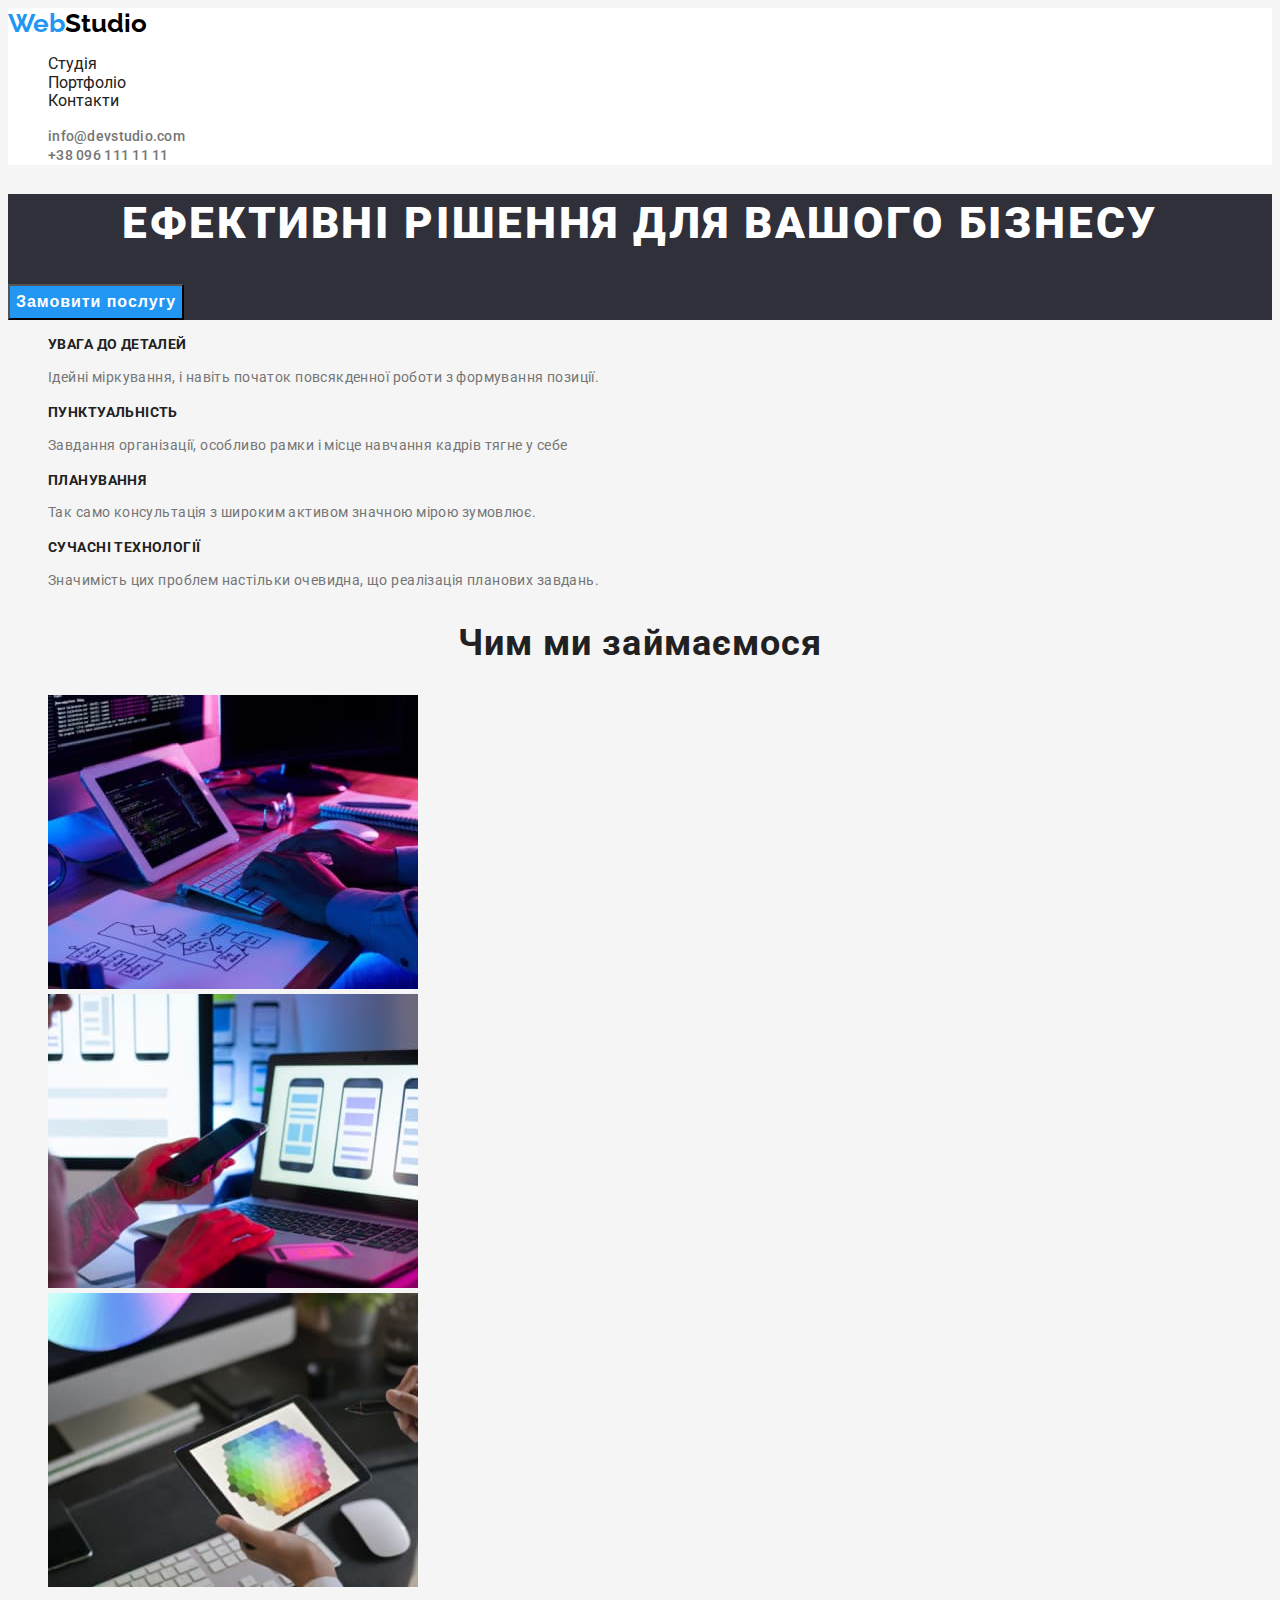
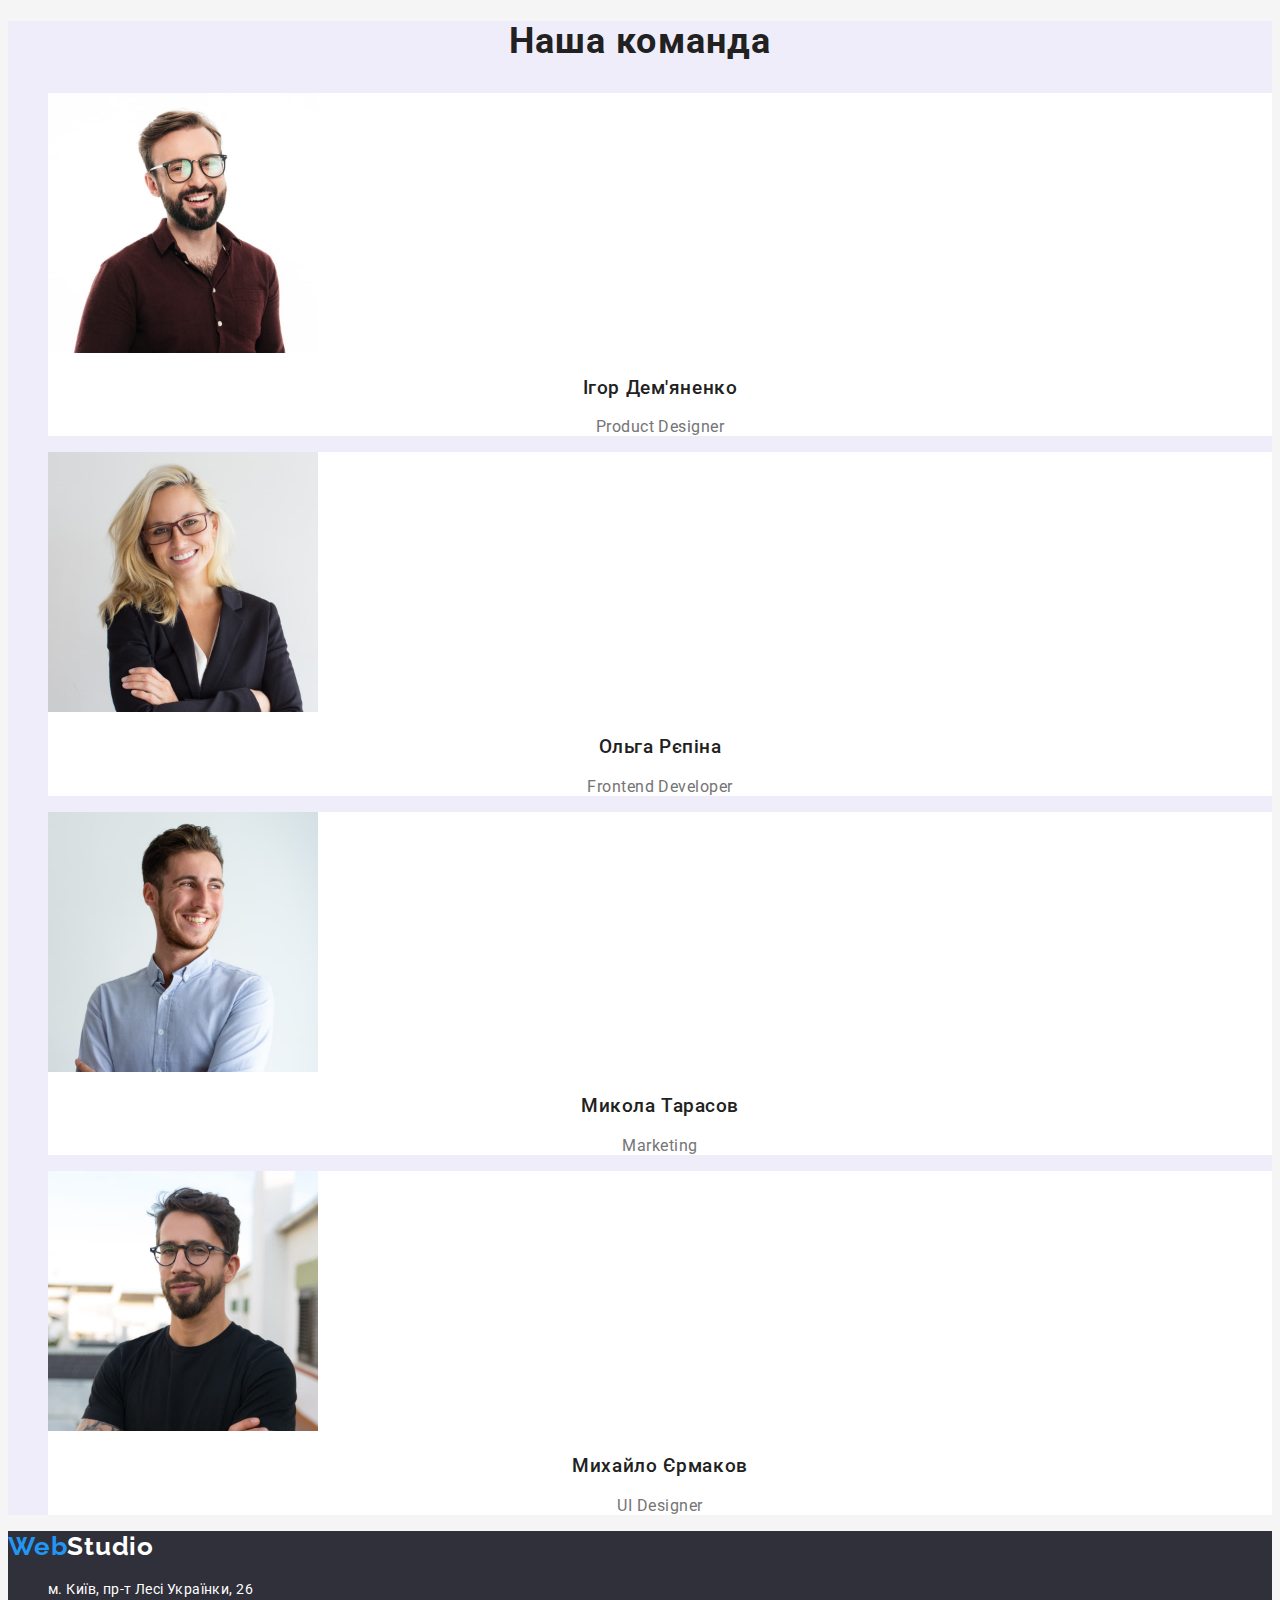
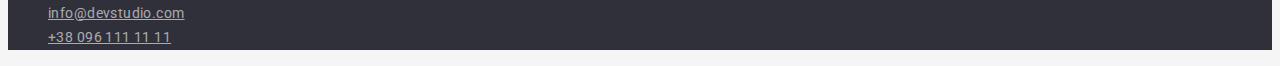
==== commit b62ff196: "Завершує стилі 1 стор" ====
--- a/index.html
+++ b/index.html
@@ -35,7 +35,7 @@
             <button type="button" class="button-hero">Замовити послугу</button>
         </section>
         <!--Section 2-->
-        <section class="section">
+        <section class="section-benefits">
             <h2 hidden>Наші переваги</h2>
             <ul class="benefits-item list">
                 <li>
@@ -57,7 +57,7 @@
             </ul>
         </section>
         <!--Section 3-->
-        <section class="section">
+        <section class="section-images">
             <h2 class="section-title">Чим ми займаємося</h2>
             <ul class="ofers-item list">
                 <li><img src="./images/box-1.jpg" alt="Верстка" width="370"></li>
@@ -66,41 +66,41 @@
             </ul>
         </section>
         <!--Section 4-->
-        <section class="section">
+        <section class="section-team">
             <h2 class="section-title">Наша команда</h2>
             <ul class="team-item list">
-                <li>
+                <li class="team-card">
                     <img src="./images/Dem'yanenko.jpg" alt="Ігор Дем'яненко" width="270">
-                    <h3>Ігор Дем'яненко</h3>
-                    <p lang="en">Product Designer</p>
+                    <h3 class="title-name">Ігор Дем'яненко</h3>
+                    <p lang="en" class="team-text">Product Designer</p>
                 </li>
-                <li>
+                <li class="team-card">
                     <img src="./images/Repina.jpg" alt="Ольга Рєпіна" width="270">
-                    <h3>Ольга Рєпіна</h3>
-                    <p lang="en">Frontend Developer</p>
+                    <h3 class="title-name">Ольга Рєпіна</h3>
+                    <p lang="en" class="team-text">Frontend Developer</p>
                 </li>
-                <li>
+                <li class="team-card">
                     <img src="./images/Tarasov.jpg" alt="Микола Тарасов" width="270">
-                    <h3>Микола Тарасов</h3>
-                    <p lang="en">Marketing</p>
+                    <h3 class="title-name">Микола Тарасов</h3>
+                    <p lang="en" class="team-text">Marketing</p>
                 </li>
-                <li>
+                <li class="team-card">
                     <img src="./images/Yermakov.jpg" alt="Михайло Єрмаков" width="270">
-                    <h3>Михайло Єрмаков</h3>
-                    <p lang="en">UI Designer</p>
+                    <h3 class="title-name">Михайло Єрмаков</h3>
+                    <p lang="en" class="team-text">UI Designer</p>
                 </li>
             </ul>
         </section>
     </main>
     <!-- FOOTER -->
-    <footer>
-        <a lang="en" href="./index.html" class="logo link"><span>Web</span>Studio</a>
+    <footer class="footer-info">
+        <a lang="en" href="./index.html" class="logo-footer link"><span class="footer-logo">Web</span>Studio</a>
         <address>
             <ul class="footer-contakt list">
-            <li><a href="https://goo.gl/maps/CPtrU1FHBa2aNyZL9" target="_blank" rel="noopener noreferrer nofollow" class="link">м. Київ, пр-т
+            <li><a class="footer-adr link" href="https://goo.gl/maps/CPtrU1FHBa2aNyZL9" target="_blank" rel="noopener noreferrer nofollow" class="link">м. Київ, пр-т
                     Лесі Українки, 26</a></li>
-            <li><a href="mailto:info@devstudio.com" class="link">info@devstudio.com</a></li>
-            <li><a href="tel:+380961111111" class="link">+38 096 111 11 11</a></li>
+            <li><a class="footer-person" href="mailto:info@devstudio.com" class="link">info@devstudio.com</a></li>
+            <li><a class="footer-person" href="tel:+380961111111" class="link">+38 096 111 11 11</a></li>
             </ul>
         </address>
     </footer>
--- a/css/styles.css
+++ b/css/styles.css
@@ -1,97 +1,179 @@
 :root {
-    /* color */
-    --one-text-color: #212121;
-    --second-text-color: #757575;
-    --one-backgraund-color: #F5F5F5;
-    --second-backgraund-color: #F5F4FA;
-    --hero-bcg: #2F303A;
-    --akcent-color: #2196F3;
-    --second-akcent-color: #FFFFFF;
-    --card-bcg: #EEEEEE;
-    --logo-color: #000000;
-    /* font */
-    --one-font-family: "Roboto", sans-serif;
-    --logo-font-style: "Raleway", sans-serif;
+  /* color */
+  --one-text-color: #212121;
+  --second-text-color: #757575;
+  --one-backgraund-color: #f5f5f5;
+  --second-backgraund-color: #efedf9;
+  --hero-bcg: #2f303a;
+  --akcent-color: #2196f3;
+  --second-akcent-color: #ffffff;
+  --card-bcg: #eeeeee;
+  --logo-color: #000000;
+  /* font */
+  --one-font-family: "Roboto", sans-serif;
+  --logo-font-style: "Raleway", sans-serif;
 }
 
 .list {
-    list-style: none;
+  list-style: none;
 }
 .link {
-    text-decoration: none;
+  text-decoration: none;
 }
 body {
-    font-family: var(--one-font-family);
-    color: var(--one-text-color);
-    font-size: 16px;
-    line-height: 1.171;
-    background-color: var(--one-backgraund-color);
+  font-family: var(--one-font-family);
+  color: var(--one-text-color);
+  font-size: 16px;
+  line-height: 1.171;
+  background-color: var(--one-backgraund-color);
 }
 /* HEADER */
 .header-site {
-    background-color: var(--second-akcent-color);
+  background-color: var(--second-akcent-color);
 }
 .logo {
-    font-family: var(--logo-font-style);
-    font-weight: 700;
-    font-size: 26px;
-    line-height: 1.192;
-    color: var(--logo-color);
+  font-family: var(--logo-font-style);
+  font-weight: 700;
+  font-size: 26px;
+  line-height: 1.192;
+  color: var(--logo-color);
 }
 .web {
-    color: var(--akcent-color);
+  color: var(--akcent-color);
 }
 .site-nav .link {
-    color: var(--one-text-color);
+  color: var(--one-text-color);
 }
 .site-nav .link:hover,
 .site-nav .link:focus {
-    color: var(--akcent-color);
+  color: var(--akcent-color);
 }
 .site-contacts .link {
-    font-weight: 500;
-    font-size: 14px;
-    line-height: 1.142;
-    letter-spacing: 0.02em;
-    color: var(--second-text-color);
+  font-weight: 500;
+  font-size: 14px;
+  line-height: 1.142;
+  letter-spacing: 0.02em;
+  color: var(--second-text-color);
 }
 .site-contacts .link:hover,
 .site-contacts .link:focus {
-    color: var(--akcent-color);
+  color: var(--akcent-color);
 }
 /* Hero */
 .section-hero {
-    background-color: var(--hero-bcg);
+  background-color: var(--hero-bcg);
 }
 .title-hero {
-    font-weight: 900;
-    font-size: 44px;
-    line-height: 1.363;
-    text-align: center;
-    letter-spacing: 0.06em;
-    text-transform: uppercase;
-    color: var(--second-akcent-color);
+  font-weight: 900;
+  font-size: 44px;
+  line-height: 1.363;
+  text-align: center;
+  letter-spacing: 0.06em;
+  text-transform: uppercase;
+  color: var(--second-akcent-color);
 }
 .button-hero {
-    font-weight: 700;
-    font-size: 16px;
-    line-height: 1.875;
-    letter-spacing: 0.06em;
-    color: var(--second-akcent-color);
-    background-color: var(--akcent-color);
+  font-weight: 700;
+  font-size: 16px;
+  line-height: 1.875;
+  letter-spacing: 0.06em;
+  color: var(--second-akcent-color);
+  background-color: var(--akcent-color);
 }
 .title-three {
-        font-weight: 700;
-        font-size: 14px;
-        line-height: 1.142;
-        letter-spacing: 0.03em;
-        text-transform: uppercase;
+  font-weight: 700;
+  font-size: 14px;
+  line-height: 1.142;
+  letter-spacing: 0.03em;
+  text-transform: uppercase;
 }
 .text {
-            font-weight: 400;
-        font-size: 14px;
-        line-height: 1.714;
-        letter-spacing: 0.03em;
-        color: var(--second-text-color)
-}  
-      +  font-weight: 400;
+  font-size: 14px;
+  line-height: 1.714;
+  letter-spacing: 0.03em;
+  color: var(--second-text-color);
+}
+.section-title {
+  font-weight: 700;
+  font-size: 36px;
+  line-height: 1.166;
+  text-align: center;
+  letter-spacing: 0.03em;
+}
+.section-team {
+  background-color: var(--second-backgraund-color);
+}
+.team-card {
+  background-color: var(--second-akcent-color);
+}
+.title-name {
+  font-weight: 500;
+  line-height: 1.187;
+  text-align: center;
+  letter-spacing: 0.03em;
+}
+.team-text {
+  line-height: 1.187;
+  text-align: center;
+  letter-spacing: 0.03em;
+  color: var(--second-text-color);
+}
+.footer-info {
+  background-color: var(--hero-bcg);
+}
+.logo-footer {
+  font-family: var(--logo-font-style);
+  font-weight: 700;
+  font-size: 26px;
+  line-height: 1.192;
+  letter-spacing: 0.03em;
+  color: var(--second-akcent-color);
+}
+.footer-logo {
+  color: var(--akcent-color);
+}
+.footer-adr {
+  font-style: normal;
+  font-size: 14px;
+  line-height: 1.714;
+  letter-spacing: 0.03em;
+  color: #ffffff;
+}
+.footer-adr:hover,
+.footer-adr:focus {
+  color: var(--akcent-color);
+}
+.footer-person {
+  font-style: normal;
+  font-size: 14px;
+  line-height: 1.714;
+  letter-spacing: 0.03em;
+  color: rgba(255, 255, 255, 0.6);
+}
+.footer-person:hover,
+.footer-person:focus {
+  color: var(--akcent-color);
+}
+/* Сторінка 2 */
+.section-card {
+  background-color: var(--one-backgraund-color);
+}
+.button-filter {
+  font-family: var(--one-font-family);
+  font-style: normal;
+  font-weight: 500;
+  font-size: 16px;
+  line-height: 1.625;
+  text-align: center;
+  letter-spacing: 0.03em;
+  color: var(--one-text-color);
+  background-color: tomato;
+  cursor: pointer;
+  border-radius: 4px;
+  width: 112px;
+  height: 38px;
+  left: 726px;
+  top: 174px;
+  border: none;
+}
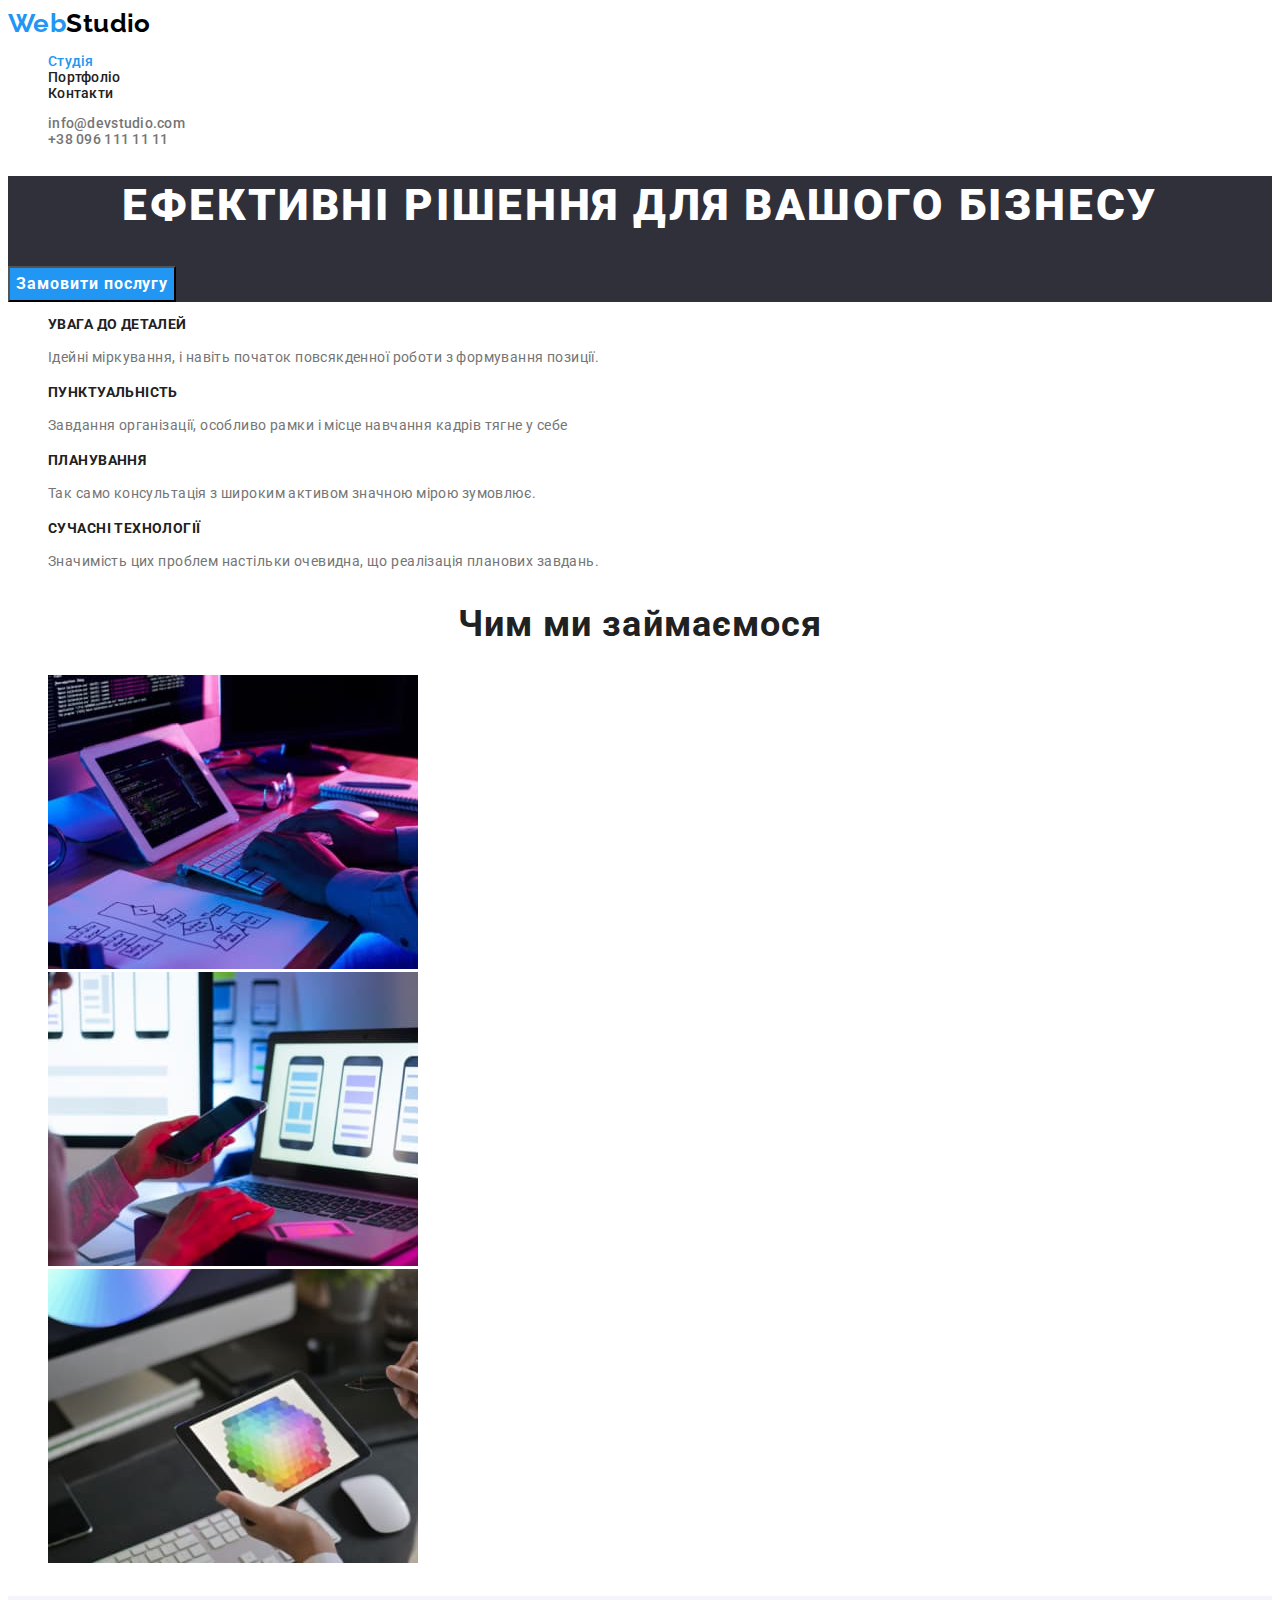
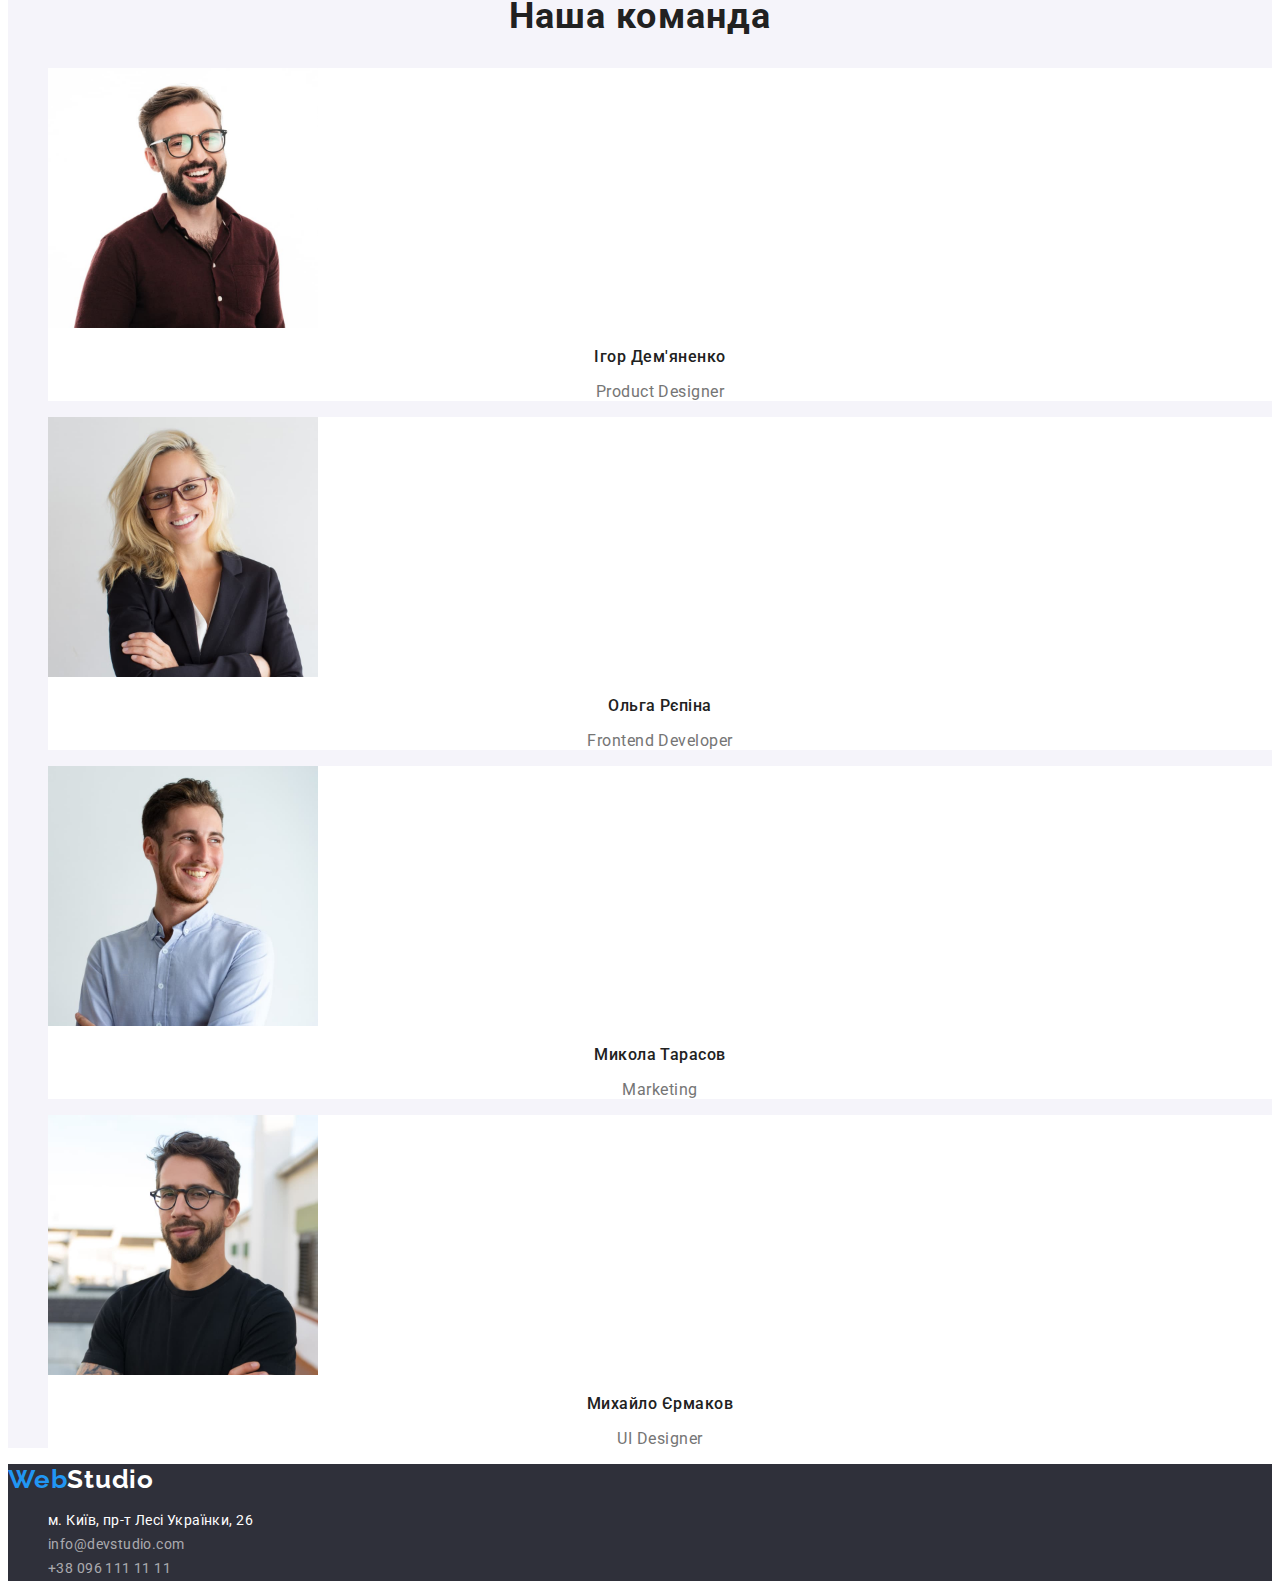
==== commit 94d23ace: "Корегує фон, додає current, visually-hidden" ====
--- a/index.html
+++ b/index.html
@@ -1,108 +1,156 @@
 <!DOCTYPE html>
 <html lang="uk">
-<head>
-    <meta charset="UTF-8">
-    <meta http-equiv="X-UA-Compatible" content="IE=edge">
-    <meta name="viewport" content="width=device-width, initial-scale=1.0">
+  <head>
+    <meta charset="UTF-8" />
+    <meta http-equiv="X-UA-Compatible" content="IE=edge" />
+    <meta name="viewport" content="width=device-width, initial-scale=1.0" />
     <title>Document</title>
-    <link rel="preconnect" href="https://fonts.googleapis.com">
-    <link rel="preconnect" href="https://fonts.gstatic.com" crossorigin>
-    <link href="https://fonts.googleapis.com/css2?family=Raleway:wght@700&family=Roboto:wght@400;500;700;900&display=swap"
-        rel="stylesheet">
+    <link rel="preconnect" href="https://fonts.googleapis.com" />
+    <link rel="preconnect" href="https://fonts.gstatic.com" crossorigin />
+    <link
+      href="https://fonts.googleapis.com/css2?family=Raleway:wght@700&family=Roboto:wght@400;500;700;900&display=swap"
+      rel="stylesheet"
+    />
     <link rel="stylesheet" href="./css/styles.css" />
-</head>
-<body>
+  </head>
+  <body>
     <!--Header-->
     <header class="header-site">
-        <nav>
-            <a  class="logo link" lang="en" href="./index.html"><span class="web">Web</span>Studio</a>
-            <ul class="site-nav list">
-                <li><a class="link" href="./index.html">Студія</a></li>
-                <li><a class="link" href="./portfolio.html">Портфоліо</a></li>
-                <li><a class="link" href="./index.html">Контакти</a></li>
-            </ul>
-        </nav>
-            <ul class="site-contacts list">
-                <li><a class="link" href="mailto:info@devstudio.com">info@devstudio.com</a></li>
-                <li><a class="link" href="tel:+380961111111">+38 096 111 11 11</a></li>
-            </ul>           
+      <nav>
+        <a class="logo link" lang="en" href="./index.html"
+          ><span class="web">Web</span>Studio</a
+        >
+        <ul class="site-nav list">
+          <li><a class="link current" href="./index.html">Студія</a></li>
+          <li><a class="link" href="./portfolio.html">Портфоліо</a></li>
+          <li><a class="link" href="./index.html">Контакти</a></li>
+        </ul>
+      </nav>
+      <ul class="site-contacts list">
+        <li>
+          <a class="link" href="mailto:info@devstudio.com"
+            >info@devstudio.com</a
+          >
+        </li>
+        <li><a class="link" href="tel:+380961111111">+38 096 111 11 11</a></li>
+      </ul>
     </header>
     <!-- MAIN -->
     <main>
-        <!--Hiro-->
-        <section class="section-hero">
-            <h1 class="title-hero">Ефективні рішення для вашого бізнесу</h1>
-            <button type="button" class="button-hero">Замовити послугу</button>
-        </section>
-        <!--Section 2-->
-        <section class="section-benefits">
-            <h2 hidden>Наші переваги</h2>
-            <ul class="benefits-item list">
-                <li>
-                    <h3 class="title-three">УВАГА ДО ДЕТАЛЕЙ</h3>
-                    <p class="text">Ідейні міркування, і навіть початок повсякденної роботи з формування позиції.</p>
-                </li>
-                <li>
-                    <h3 class="title-three">ПУНКТУАЛЬНІСТЬ</h3>
-                    <p class="text">Завдання організації, особливо рамки і місце навчання кадрів тягне у себе</p>
-                </li>
-                <li>
-                    <h3 class="title-three">ПЛАНУВАННЯ</h3>
-                    <p class="text">Так само консультація з широким активом значною мірою зумовлює.</p>
-                </li>
-                <li>
-                    <h3 class="title-three">СУЧАСНІ ТЕХНОЛОГІЇ</h3>
-                    <p class="text">Значимість цих проблем настільки очевидна, що реалізація планових завдань.</p>
-                </li>
-            </ul>
-        </section>
-        <!--Section 3-->
-        <section class="section-images">
-            <h2 class="section-title">Чим ми займаємося</h2>
-            <ul class="ofers-item list">
-                <li><img src="./images/box-1.jpg" alt="Верстка" width="370"></li>
-                <li><img src="./images/box-2.jpg" alt="Стилізація" width="370"></li>
-                <li><img src="./images/box-3.jpg" alt="Адаптація" width="370"></li>
-            </ul>
-        </section>
-        <!--Section 4-->
-        <section class="section-team">
-            <h2 class="section-title">Наша команда</h2>
-            <ul class="team-item list">
-                <li class="team-card">
-                    <img src="./images/Dem'yanenko.jpg" alt="Ігор Дем'яненко" width="270">
-                    <h3 class="title-name">Ігор Дем'яненко</h3>
-                    <p lang="en" class="team-text">Product Designer</p>
-                </li>
-                <li class="team-card">
-                    <img src="./images/Repina.jpg" alt="Ольга Рєпіна" width="270">
-                    <h3 class="title-name">Ольга Рєпіна</h3>
-                    <p lang="en" class="team-text">Frontend Developer</p>
-                </li>
-                <li class="team-card">
-                    <img src="./images/Tarasov.jpg" alt="Микола Тарасов" width="270">
-                    <h3 class="title-name">Микола Тарасов</h3>
-                    <p lang="en" class="team-text">Marketing</p>
-                </li>
-                <li class="team-card">
-                    <img src="./images/Yermakov.jpg" alt="Михайло Єрмаков" width="270">
-                    <h3 class="title-name">Михайло Єрмаков</h3>
-                    <p lang="en" class="team-text">UI Designer</p>
-                </li>
-            </ul>
-        </section>
+      <!--Hiro-->
+      <section class="section-hero">
+        <h1 class="title-hero">Ефективні рішення для вашого бізнесу</h1>
+        <button type="button" class="button-hero">Замовити послугу</button>
+      </section>
+      <!--Section 2-->
+      <section class="section-benefits">
+        <h2 class="visually-hidden">Наші переваги</h2>
+        <ul class="benefits-item list">
+          <li>
+            <h3 class="title-three">УВАГА ДО ДЕТАЛЕЙ</h3>
+            <p class="text">
+              Ідейні міркування, і навіть початок повсякденної роботи з
+              формування позиції.
+            </p>
+          </li>
+          <li>
+            <h3 class="title-three">ПУНКТУАЛЬНІСТЬ</h3>
+            <p class="text">
+              Завдання організації, особливо рамки і місце навчання кадрів тягне
+              у себе
+            </p>
+          </li>
+          <li>
+            <h3 class="title-three">ПЛАНУВАННЯ</h3>
+            <p class="text">
+              Так само консультація з широким активом значною мірою зумовлює.
+            </p>
+          </li>
+          <li>
+            <h3 class="title-three">СУЧАСНІ ТЕХНОЛОГІЇ</h3>
+            <p class="text">
+              Значимість цих проблем настільки очевидна, що реалізація планових
+              завдань.
+            </p>
+          </li>
+        </ul>
+      </section>
+      <!--Section 3-->
+      <section class="section-images">
+        <h2 class="section-title">Чим ми займаємося</h2>
+        <ul class="ofers-item list">
+          <li><img src="./images/box-1.jpg" alt="Верстка" width="370" /></li>
+          <li><img src="./images/box-2.jpg" alt="Стилізація" width="370" /></li>
+          <li><img src="./images/box-3.jpg" alt="Адаптація" width="370" /></li>
+        </ul>
+      </section>
+      <!--Section 4-->
+      <section class="section-team">
+        <h2 class="section-title">Наша команда</h2>
+        <ul class="team-item list">
+          <li class="team-card">
+            <img
+              src="./images/Dem'yanenko.jpg"
+              alt="Ігор Дем'яненко"
+              width="270"
+            />
+            <h3 class="title-name">Ігор Дем'яненко</h3>
+            <p lang="en" class="team-text">Product Designer</p>
+          </li>
+          <li class="team-card">
+            <img src="./images/Repina.jpg" alt="Ольга Рєпіна" width="270" />
+            <h3 class="title-name">Ольга Рєпіна</h3>
+            <p lang="en" class="team-text">Frontend Developer</p>
+          </li>
+          <li class="team-card">
+            <img src="./images/Tarasov.jpg" alt="Микола Тарасов" width="270" />
+            <h3 class="title-name">Микола Тарасов</h3>
+            <p lang="en" class="team-text">Marketing</p>
+          </li>
+          <li class="team-card">
+            <img
+              src="./images/Yermakov.jpg"
+              alt="Михайло Єрмаков"
+              width="270"
+            />
+            <h3 class="title-name">Михайло Єрмаков</h3>
+            <p lang="en" class="team-text">UI Designer</p>
+          </li>
+        </ul>
+      </section>
     </main>
     <!-- FOOTER -->
     <footer class="footer-info">
-        <a lang="en" href="./index.html" class="logo-footer link"><span class="footer-logo">Web</span>Studio</a>
-        <address>
-            <ul class="footer-contakt list">
-            <li><a class="footer-adr link" href="https://goo.gl/maps/CPtrU1FHBa2aNyZL9" target="_blank" rel="noopener noreferrer nofollow" class="link">м. Київ, пр-т
-                    Лесі Українки, 26</a></li>
-            <li><a class="footer-person" href="mailto:info@devstudio.com" class="link">info@devstudio.com</a></li>
-            <li><a class="footer-person" href="tel:+380961111111" class="link">+38 096 111 11 11</a></li>
-            </ul>
-        </address>
+      <a lang="en" href="./index.html" class="logo-footer link"
+        ><span class="footer-logo">Web</span>Studio</a
+      >
+      <address>
+        <ul class="footer-contakt list">
+          <li>
+            <a
+              class="footer-adr link"
+              href="https://goo.gl/maps/CPtrU1FHBa2aNyZL9"
+              target="_blank"
+              rel="noopener noreferrer nofollow"
+              class="link"
+              >м. Київ, пр-т Лесі Українки, 26</a
+            >
+          </li>
+          <li>
+            <a
+              class="footer-person link"
+              href="mailto:info@devstudio.com"
+              class="link"
+              >info@devstudio.com</a
+            >
+          </li>
+          <li>
+            <a class="footer-person link" href="tel:+380961111111" class="link"
+              >+38 096 111 11 11</a
+            >
+          </li>
+        </ul>
+      </address>
     </footer>
-</body>
-</html>+  </body>
+</html>
--- a/css/styles.css
+++ b/css/styles.css
@@ -1,9 +1,22 @@
+.visually-hidden {
+  position: absolute;
+  width: 1px;
+  height: 1px;
+  margin: -1px;
+  border: 0;
+  padding: 0;
+
+  white-space: nowrap;
+  clip-path: inset(100%);
+  clip: rect(0 0 0 0);
+  overflow: hidden;
+}
 :root {
   /* color */
   --one-text-color: #212121;
   --second-text-color: #757575;
-  --one-backgraund-color: #f5f5f5;
-  --second-backgraund-color: #efedf9;
+  --one-backgraund-color: #ffffff;
+  --second-backgraund-color: #f5f4fa;
   --hero-bcg: #2f303a;
   --akcent-color: #2196f3;
   --second-akcent-color: #ffffff;
@@ -23,8 +36,8 @@
 body {
   font-family: var(--one-font-family);
   color: var(--one-text-color);
-  font-size: 16px;
-  line-height: 1.171;
+  font-size: 14px;
+  letter-spacing: 0.03em;
   background-color: var(--one-backgraund-color);
 }
 /* HEADER */
@@ -42,10 +55,17 @@
   color: var(--akcent-color);
 }
 .site-nav .link {
+  font-weight: 500;
+  font-size: 14px;
+  line-height: 1.142;
+  letter-spacing: 0.02em;
   color: var(--one-text-color);
 }
 .site-nav .link:hover,
 .site-nav .link:focus {
+  color: var(--akcent-color);
+}
+a.link.current {
   color: var(--akcent-color);
 }
 .site-contacts .link {
@@ -73,25 +93,23 @@
   color: var(--second-akcent-color);
 }
 .button-hero {
+  font-family: inherit;
   font-weight: 700;
   font-size: 16px;
   line-height: 1.875;
   letter-spacing: 0.06em;
   color: var(--second-akcent-color);
   background-color: var(--akcent-color);
+  cursor: pointer;
 }
 .title-three {
   font-weight: 700;
   font-size: 14px;
   line-height: 1.142;
-  letter-spacing: 0.03em;
   text-transform: uppercase;
 }
 .text {
-  font-weight: 400;
-  font-size: 14px;
   line-height: 1.714;
-  letter-spacing: 0.03em;
   color: var(--second-text-color);
 }
 .section-title {
@@ -108,12 +126,14 @@
   background-color: var(--second-akcent-color);
 }
 .title-name {
+  font-size: 16px;
   font-weight: 500;
   line-height: 1.187;
   text-align: center;
   letter-spacing: 0.03em;
 }
 .team-text {
+  font-size: 16px;
   line-height: 1.187;
   text-align: center;
   letter-spacing: 0.03em;
@@ -156,24 +176,34 @@
   color: var(--akcent-color);
 }
 /* Сторінка 2 */
-.section-card {
-  background-color: var(--one-backgraund-color);
-}
-.button-filter {
+
+.button-card {
   font-family: var(--one-font-family);
-  font-style: normal;
   font-weight: 500;
   font-size: 16px;
   line-height: 1.625;
-  text-align: center;
-  letter-spacing: 0.03em;
-  color: var(--one-text-color);
-  background-color: tomato;
+  letter-spacing: 0.03em;
+  color: var(--one-text-color);
+  background-color: var(--second-backgraund-color);
   cursor: pointer;
   border-radius: 4px;
-  width: 112px;
-  height: 38px;
-  left: 726px;
-  top: 174px;
   border: none;
 }
+.button-card:hover,
+.button-card:focus {
+  color: var(--second-akcent-color);
+  background-color: var(--akcent-color);
+}
+
+.boxes-title {
+  font-weight: 700;
+  font-size: 18px;
+  line-height: 2;
+  letter-spacing: 0.06em;
+  color: var(--one-text-color);
+}
+.boxes-text {
+  font-size: 16px;
+  line-height: 1.875;
+  color: var(--second-text-color);
+}
